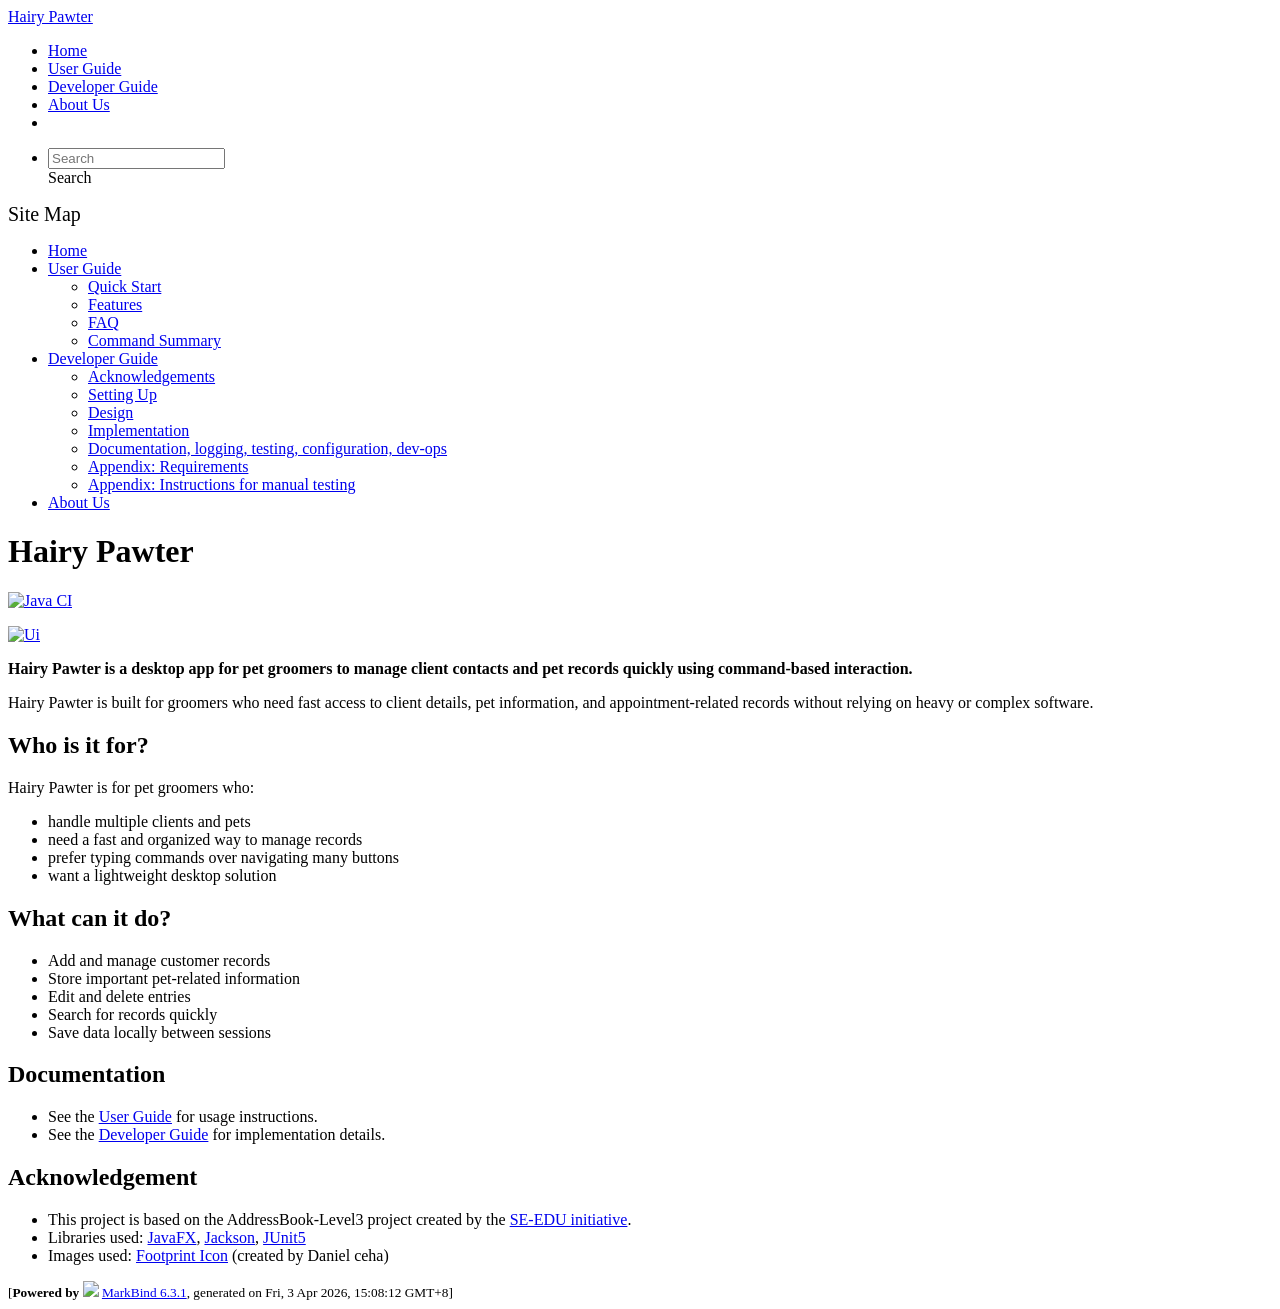
==== index.html @ f756e1d7 "deploy: 93008198bde4a54353e33d4e382e7ad4c925fa1c" ====
<!DOCTYPE html>
<html>
<head>
    <meta charset="utf-8">
    <meta http-equiv="X-UA-Compatible" content="IE=edge">
    <meta name="generator" content="MarkBind 6.3.1">
    <meta name="viewport" content="width=device-width, initial-scale=1"><title>Home - Hairy Pawter</title> <link rel="stylesheet" href="/tp/markbind/css/bootstrap.min.css"> <link rel="stylesheet" href="/tp/markbind/fontawesome/css/all.min.css"> <link rel="stylesheet" href="/tp/markbind/glyphicons/css/bootstrap-glyphicons.min.css"><link rel="stylesheet" href="/tp/markbind/css/codeblock-light.min.css"><link rel="stylesheet" href="/tp/markbind/css/markbind.min.css"><link rel="stylesheet" href="/tp/plugins/markbind-plugin-anchors/markbind-plugin-anchors.css"><link rel="stylesheet" href="/tp/plugins/markbind-plugin-tree/markbind-plugin-tree.css">
    
  <link rel="stylesheet" href="/tp/stylesheets/main.css">
<link rel="icon" href="/tp/images/SeEduLogo.png"></head>
<script>
  const baseUrl = '/tp'
</script>
<body  data-code-theme="light">
<div id="app"><!--[--><header sticky><div data-v-26aac3dc><nav class="navbar navbar-expand-md d-print-none navbar-dark bg-dark" data-v-26aac3dc><div class="container-fluid" data-v-26aac3dc><div class="navbar-left" data-v-26aac3dc><!--[--><a href="/tp/index.html" title="Home" class="navbar-brand">Hairy Pawter</a><!--]--></div><div class="navbar-default" data-v-26aac3dc><ul class="navbar-nav me-auto mt-2 mt-lg-0" data-v-26aac3dc><!--[--> <li><a href="/tp/index.html" class="nav-link">Home</a></li> <li><a href="/tp/UserGuide.html" class="nav-link">User Guide</a></li> <li><a href="/tp/DeveloperGuide.html" class="nav-link">Developer Guide</a></li> <li><a href="/tp/AboutUs.html" class="nav-link">About Us</a></li> <li><a href="https://github.com/se-edu/addressbook-level3" target="_blank" class="nav-link"><span><span aria-hidden="true" class="fab fa-github"></span></span></a></li> <!--]--></ul></div><ul class="navbar-nav navbar-right" data-v-26aac3dc><!--[--><li><form class="navbar-form"><div style="position:relative;" class="dropdown" data-v-00e26d0a><!--[--><input value="" data-bs-toggle="dropdown" type="text" class="form-control" placeholder="Search" autocomplete="off" data-v-00e26d0a><div class="form-control placeholder-div-hidden" data-v-00e26d0a>Search</div><!--]--><ul class="dropdown-menu search-dropdown-menu dropdown-menu-hidden dropdown-menu-end" data-v-00e26d0a><!--[--><!--]--></ul></div></form></li><!--]--></ul></div></nav><div style="display:none;" class="lower-navbar-container" data-v-26aac3dc><!--[--><!----><!----><!--]--></div></div></header> <div id="flex-body"><nav id="site-nav" data-v-6b1b63d2><!--[--><div class="site-nav-top"><div class="fw-bold mb-2" style="font-size:1.25rem;">Site Map</div></div> <div class="nav-component slim-scroll"><div class="site-nav-root"><!--[--><ul class="site-nav-list site-nav-list-root" data-v-6b1b63d2><!--[--><li><div class="site-nav-default-list-item site-nav-list-item-0" onclick="handleSiteNavClick(this)"><a href="/tp/index.html">Home</a></div></li> <li><div class="site-nav-default-list-item site-nav-list-item-0" onclick="handleSiteNavClick(this)"><a href="/tp/UserGuide.html">User Guide</a> <div class="site-nav-dropdown-btn-container"><i class="site-nav-dropdown-btn-icon site-nav-rotate-icon" onclick="handleSiteNavClick(this.parentNode.parentNode, false); event.stopPropagation();"><span class="glyphicon glyphicon-menu-down" aria-hidden="true"></span></i></div></div><ul class="site-nav-dropdown-container site-nav-dropdown-container-open site-nav-list"><li><div class="site-nav-default-list-item site-nav-list-item-1" onclick="handleSiteNavClick(this)"><a href="/tp/UserGuide.html#quick-start">Quick Start</a></div></li> <li><div class="site-nav-default-list-item site-nav-list-item-1" onclick="handleSiteNavClick(this)"><a href="/tp/UserGuide.html#features">Features</a></div></li> <li><div class="site-nav-default-list-item site-nav-list-item-1" onclick="handleSiteNavClick(this)"><a href="/tp/UserGuide.html#faq">FAQ</a></div></li> <li><div class="site-nav-default-list-item site-nav-list-item-1" onclick="handleSiteNavClick(this)"><a href="/tp/UserGuide.html#faq">Command Summary</a></div></li></ul></li> <li><div class="site-nav-default-list-item site-nav-list-item-0" onclick="handleSiteNavClick(this)"><a href="/tp/DeveloperGuide.html">Developer Guide</a> <div class="site-nav-dropdown-btn-container"><i class="site-nav-dropdown-btn-icon site-nav-rotate-icon" onclick="handleSiteNavClick(this.parentNode.parentNode, false); event.stopPropagation();"><span class="glyphicon glyphicon-menu-down" aria-hidden="true"></span></i></div></div><ul class="site-nav-dropdown-container site-nav-dropdown-container-open site-nav-list"><li><div class="site-nav-default-list-item site-nav-list-item-1" onclick="handleSiteNavClick(this)"><a href="/tp/DeveloperGuide.html#acknowledgements">Acknowledgements</a></div></li> <li><div class="site-nav-default-list-item site-nav-list-item-1" onclick="handleSiteNavClick(this)"><a href="/tp/DeveloperGuide.html#setting-up-getting-started">Setting Up</a></div></li> <li><div class="site-nav-default-list-item site-nav-list-item-1" onclick="handleSiteNavClick(this)"><a href="/tp/DeveloperGuide.html#design">Design</a></div></li> <li><div class="site-nav-default-list-item site-nav-list-item-1" onclick="handleSiteNavClick(this)"><a href="/tp/DeveloperGuide.html#implementation">Implementation</a></div></li> <li><div class="site-nav-default-list-item site-nav-list-item-1" onclick="handleSiteNavClick(this)"><a href="/tp/DeveloperGuide.html#documentation-logging-testing-configuration-dev-ops">Documentation, logging, testing, configuration, dev-ops</a></div></li> <li><div class="site-nav-default-list-item site-nav-list-item-1" onclick="handleSiteNavClick(this)"><a href="/tp/DeveloperGuide.html#appendix-requirements">Appendix: Requirements</a></div></li> <li><div class="site-nav-default-list-item site-nav-list-item-1" onclick="handleSiteNavClick(this)"><a href="/tp/DeveloperGuide.html#appendix-instructions-for-manual-testing">Appendix: Instructions for manual testing</a></div></li></ul></li> <li><div class="site-nav-default-list-item site-nav-list-item-0" onclick="handleSiteNavClick(this)"><a href="/tp/AboutUs.html">About Us</a></div></li><!--]--><!--v-if--></ul><!--]--></div></div><!--]--><!--v-if--></nav> <div id="content-wrapper"><h1 id="hairy-pawter">Hairy Pawter<a class="fa fa-anchor" href="#hairy-pawter" onclick="event.stopPropagation()"></a></h1> <p><a href="https://github.com/AY2526S2-CS2103T-F14-2/tp/actions/workflows/gradle.yml"><img src="https://github.com/AY2526S2-CS2103T-F14-2/tp/actions/workflows/gradle.yml/badge.svg" alt="Java CI" class="img-fluid"></a></p> <p><a href="/tp/images/Ui.png" target="_self"><img src="/tp/images/Ui.png" alt="Ui" class="img-fluid"></a></p> <p><strong>Hairy Pawter is a desktop app for pet groomers to manage client contacts and pet records quickly using command-based interaction.</strong></p> <p>Hairy Pawter is built for groomers who need fast access to client details, pet information, and appointment-related records without relying on heavy or complex software.</p> <h2 id="who-is-it-for">Who is it for?<a class="fa fa-anchor" href="#who-is-it-for" onclick="event.stopPropagation()"></a></h2> <p>Hairy Pawter is for pet groomers who:</p> <ul><li>handle multiple clients and pets</li> <li>need a fast and organized way to manage records</li> <li>prefer typing commands over navigating many buttons</li> <li>want a lightweight desktop solution</li></ul> <h2 id="what-can-it-do">What can it do?<a class="fa fa-anchor" href="#what-can-it-do" onclick="event.stopPropagation()"></a></h2> <ul><li>Add and manage customer records</li> <li>Store important pet-related information</li> <li>Edit and delete entries</li> <li>Search for records quickly</li> <li>Save data locally between sessions</li></ul> <h2 id="documentation">Documentation<a class="fa fa-anchor" href="#documentation" onclick="event.stopPropagation()"></a></h2> <ul><li>See the <a href="/tp/UserGuide.html">User Guide</a> for usage instructions.</li> <li>See the <a href="/tp/DeveloperGuide.html">Developer Guide</a> for implementation details.</li></ul> <h2 id="acknowledgement">Acknowledgement<a class="fa fa-anchor" href="#acknowledgement" onclick="event.stopPropagation()"></a></h2> <ul><li>This project is based on the AddressBook-Level3 project created by the <a href="https://se-education.org">SE-EDU initiative</a>.</li> <li>Libraries used: <a href="https://openjfx.io/">JavaFX</a>, <a href="https://github.com/FasterXML/jackson">Jackson</a>, <a href="https://github.com/junit-team/junit5">JUnit5</a></li> <li>Images used: <a href="https://www.flaticon.com/free-icons/footprint%22">Footprint Icon</a> (created by Daniel ceha)</li></ul></div> <nav id="page-nav" data-v-6b1b63d2><!--[--><div class="nav-component slim-scroll"></div><!--]--><!--v-if--></nav> <div class="scroll-top-button fa-lg d-print-none" style="display:none;bottom:2%;right:2%;position:fixed;" aria-hidden="true"><!--[--><i class="fas fa-arrow-circle-up"></i><!--]--></div></div> <footer><div class="text-center"><small>[<span><strong>Powered by</strong></span> <img src="https://markbind.org/favicon.ico" width="30"> <a href="https://markbind.org/">MarkBind 6.3.1</a>, generated on Fri, 3 Apr 2026, 15:08:12 GMT+8]</small></div></footer><!--]--></div>
</body><script src="/tp/markbind/js/bootstrap-utility.min.js"></script>
<script src="/tp/markbind/js/polyfill.min.js"></script>
<script src="/tp/markbind/js/vue.global.prod.min.js"></script>
<script src="/tp/markbind/js/markbind.min.js"></script>
<script src="index.page-vue-render.js"></script>
<script>
  MarkBind.setupWithSearch()
</script>
</html>
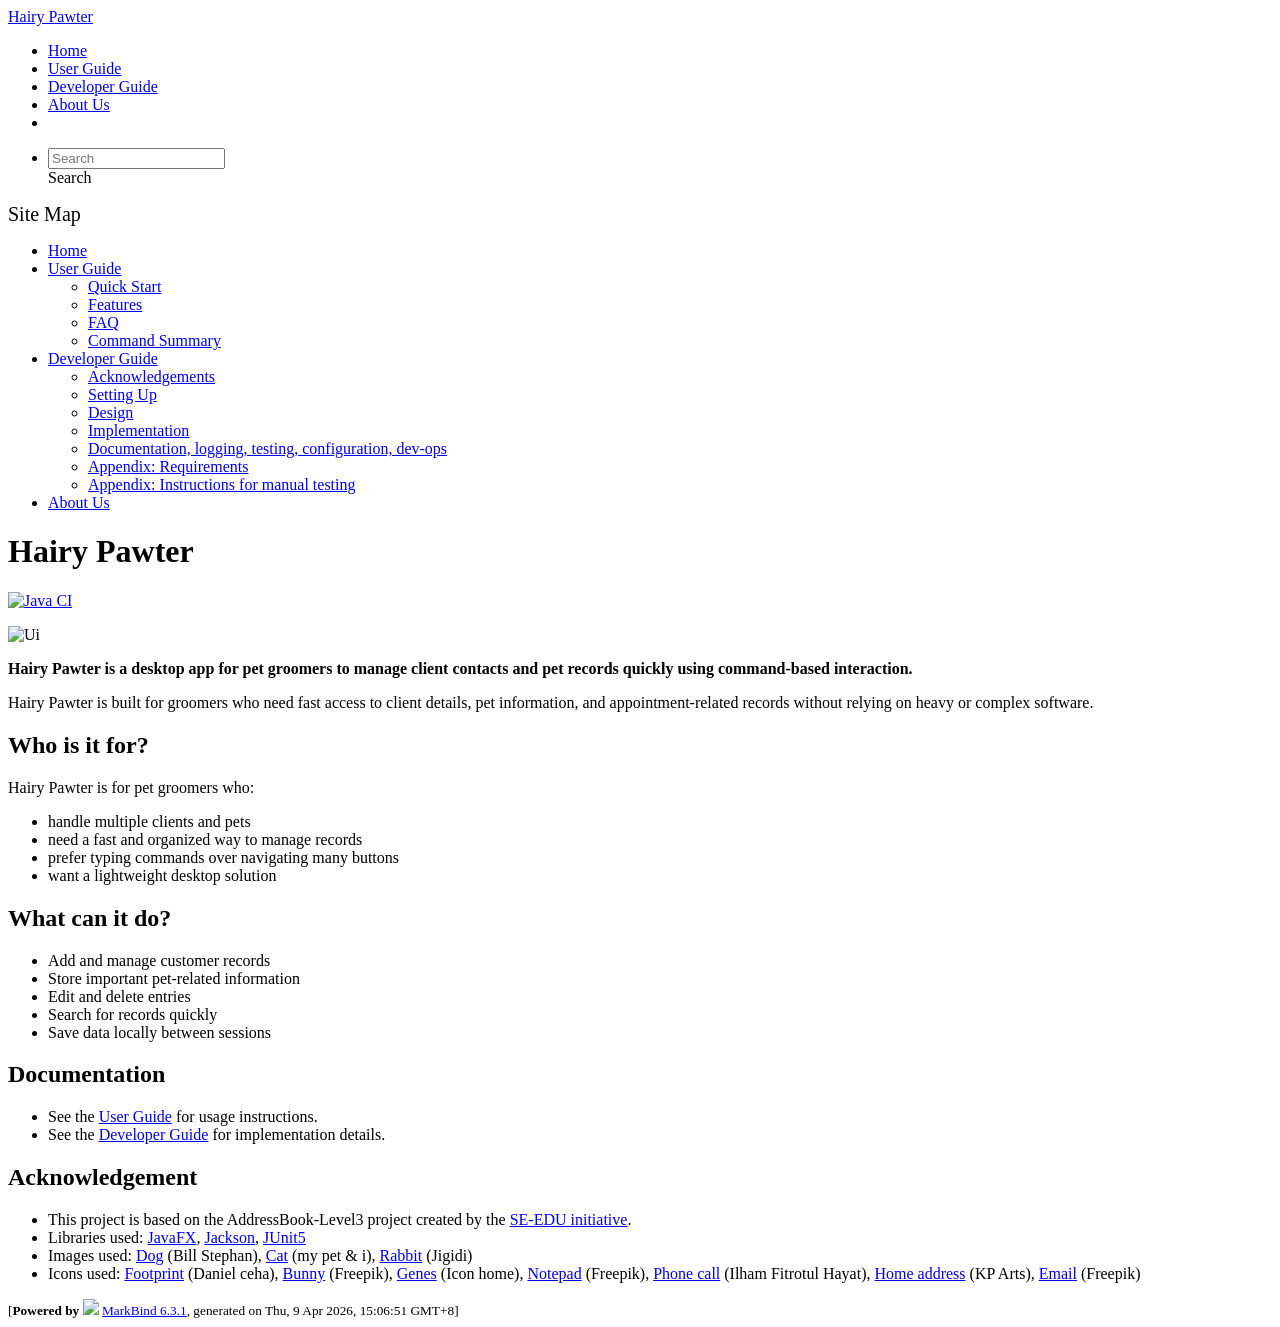
==== commit 310fe1e0: "deploy: 4fd9d28fc62c3b94197dfb54ef590be92ce3063b" ====
--- a/index.html
+++ b/index.html
@@ -12,7 +12,7 @@
   const baseUrl = '/tp'
 </script>
 <body  data-code-theme="light">
-<div id="app"><!--[--><header sticky><div data-v-26aac3dc><nav class="navbar navbar-expand-md d-print-none navbar-dark bg-dark" data-v-26aac3dc><div class="container-fluid" data-v-26aac3dc><div class="navbar-left" data-v-26aac3dc><!--[--><a href="/tp/index.html" title="Home" class="navbar-brand">Hairy Pawter</a><!--]--></div><div class="navbar-default" data-v-26aac3dc><ul class="navbar-nav me-auto mt-2 mt-lg-0" data-v-26aac3dc><!--[--> <li><a href="/tp/index.html" class="nav-link">Home</a></li> <li><a href="/tp/UserGuide.html" class="nav-link">User Guide</a></li> <li><a href="/tp/DeveloperGuide.html" class="nav-link">Developer Guide</a></li> <li><a href="/tp/AboutUs.html" class="nav-link">About Us</a></li> <li><a href="https://github.com/se-edu/addressbook-level3" target="_blank" class="nav-link"><span><span aria-hidden="true" class="fab fa-github"></span></span></a></li> <!--]--></ul></div><ul class="navbar-nav navbar-right" data-v-26aac3dc><!--[--><li><form class="navbar-form"><div style="position:relative;" class="dropdown" data-v-00e26d0a><!--[--><input value="" data-bs-toggle="dropdown" type="text" class="form-control" placeholder="Search" autocomplete="off" data-v-00e26d0a><div class="form-control placeholder-div-hidden" data-v-00e26d0a>Search</div><!--]--><ul class="dropdown-menu search-dropdown-menu dropdown-menu-hidden dropdown-menu-end" data-v-00e26d0a><!--[--><!--]--></ul></div></form></li><!--]--></ul></div></nav><div style="display:none;" class="lower-navbar-container" data-v-26aac3dc><!--[--><!----><!----><!--]--></div></div></header> <div id="flex-body"><nav id="site-nav" data-v-6b1b63d2><!--[--><div class="site-nav-top"><div class="fw-bold mb-2" style="font-size:1.25rem;">Site Map</div></div> <div class="nav-component slim-scroll"><div class="site-nav-root"><!--[--><ul class="site-nav-list site-nav-list-root" data-v-6b1b63d2><!--[--><li><div class="site-nav-default-list-item site-nav-list-item-0" onclick="handleSiteNavClick(this)"><a href="/tp/index.html">Home</a></div></li> <li><div class="site-nav-default-list-item site-nav-list-item-0" onclick="handleSiteNavClick(this)"><a href="/tp/UserGuide.html">User Guide</a> <div class="site-nav-dropdown-btn-container"><i class="site-nav-dropdown-btn-icon site-nav-rotate-icon" onclick="handleSiteNavClick(this.parentNode.parentNode, false); event.stopPropagation();"><span class="glyphicon glyphicon-menu-down" aria-hidden="true"></span></i></div></div><ul class="site-nav-dropdown-container site-nav-dropdown-container-open site-nav-list"><li><div class="site-nav-default-list-item site-nav-list-item-1" onclick="handleSiteNavClick(this)"><a href="/tp/UserGuide.html#quick-start">Quick Start</a></div></li> <li><div class="site-nav-default-list-item site-nav-list-item-1" onclick="handleSiteNavClick(this)"><a href="/tp/UserGuide.html#features">Features</a></div></li> <li><div class="site-nav-default-list-item site-nav-list-item-1" onclick="handleSiteNavClick(this)"><a href="/tp/UserGuide.html#faq">FAQ</a></div></li> <li><div class="site-nav-default-list-item site-nav-list-item-1" onclick="handleSiteNavClick(this)"><a href="/tp/UserGuide.html#faq">Command Summary</a></div></li></ul></li> <li><div class="site-nav-default-list-item site-nav-list-item-0" onclick="handleSiteNavClick(this)"><a href="/tp/DeveloperGuide.html">Developer Guide</a> <div class="site-nav-dropdown-btn-container"><i class="site-nav-dropdown-btn-icon site-nav-rotate-icon" onclick="handleSiteNavClick(this.parentNode.parentNode, false); event.stopPropagation();"><span class="glyphicon glyphicon-menu-down" aria-hidden="true"></span></i></div></div><ul class="site-nav-dropdown-container site-nav-dropdown-container-open site-nav-list"><li><div class="site-nav-default-list-item site-nav-list-item-1" onclick="handleSiteNavClick(this)"><a href="/tp/DeveloperGuide.html#acknowledgements">Acknowledgements</a></div></li> <li><div class="site-nav-default-list-item site-nav-list-item-1" onclick="handleSiteNavClick(this)"><a href="/tp/DeveloperGuide.html#setting-up-getting-started">Setting Up</a></div></li> <li><div class="site-nav-default-list-item site-nav-list-item-1" onclick="handleSiteNavClick(this)"><a href="/tp/DeveloperGuide.html#design">Design</a></div></li> <li><div class="site-nav-default-list-item site-nav-list-item-1" onclick="handleSiteNavClick(this)"><a href="/tp/DeveloperGuide.html#implementation">Implementation</a></div></li> <li><div class="site-nav-default-list-item site-nav-list-item-1" onclick="handleSiteNavClick(this)"><a href="/tp/DeveloperGuide.html#documentation-logging-testing-configuration-dev-ops">Documentation, logging, testing, configuration, dev-ops</a></div></li> <li><div class="site-nav-default-list-item site-nav-list-item-1" onclick="handleSiteNavClick(this)"><a href="/tp/DeveloperGuide.html#appendix-requirements">Appendix: Requirements</a></div></li> <li><div class="site-nav-default-list-item site-nav-list-item-1" onclick="handleSiteNavClick(this)"><a href="/tp/DeveloperGuide.html#appendix-instructions-for-manual-testing">Appendix: Instructions for manual testing</a></div></li></ul></li> <li><div class="site-nav-default-list-item site-nav-list-item-0" onclick="handleSiteNavClick(this)"><a href="/tp/AboutUs.html">About Us</a></div></li><!--]--><!--v-if--></ul><!--]--></div></div><!--]--><!--v-if--></nav> <div id="content-wrapper"><h1 id="hairy-pawter">Hairy Pawter<a class="fa fa-anchor" href="#hairy-pawter" onclick="event.stopPropagation()"></a></h1> <p><a href="https://github.com/AY2526S2-CS2103T-F14-2/tp/actions/workflows/gradle.yml"><img src="https://github.com/AY2526S2-CS2103T-F14-2/tp/actions/workflows/gradle.yml/badge.svg" alt="Java CI" class="img-fluid"></a></p> <p><a href="/tp/images/Ui.png" target="_self"><img src="/tp/images/Ui.png" alt="Ui" class="img-fluid"></a></p> <p><strong>Hairy Pawter is a desktop app for pet groomers to manage client contacts and pet records quickly using command-based interaction.</strong></p> <p>Hairy Pawter is built for groomers who need fast access to client details, pet information, and appointment-related records without relying on heavy or complex software.</p> <h2 id="who-is-it-for">Who is it for?<a class="fa fa-anchor" href="#who-is-it-for" onclick="event.stopPropagation()"></a></h2> <p>Hairy Pawter is for pet groomers who:</p> <ul><li>handle multiple clients and pets</li> <li>need a fast and organized way to manage records</li> <li>prefer typing commands over navigating many buttons</li> <li>want a lightweight desktop solution</li></ul> <h2 id="what-can-it-do">What can it do?<a class="fa fa-anchor" href="#what-can-it-do" onclick="event.stopPropagation()"></a></h2> <ul><li>Add and manage customer records</li> <li>Store important pet-related information</li> <li>Edit and delete entries</li> <li>Search for records quickly</li> <li>Save data locally between sessions</li></ul> <h2 id="documentation">Documentation<a class="fa fa-anchor" href="#documentation" onclick="event.stopPropagation()"></a></h2> <ul><li>See the <a href="/tp/UserGuide.html">User Guide</a> for usage instructions.</li> <li>See the <a href="/tp/DeveloperGuide.html">Developer Guide</a> for implementation details.</li></ul> <h2 id="acknowledgement">Acknowledgement<a class="fa fa-anchor" href="#acknowledgement" onclick="event.stopPropagation()"></a></h2> <ul><li>This project is based on the AddressBook-Level3 project created by the <a href="https://se-education.org">SE-EDU initiative</a>.</li> <li>Libraries used: <a href="https://openjfx.io/">JavaFX</a>, <a href="https://github.com/FasterXML/jackson">Jackson</a>, <a href="https://github.com/junit-team/junit5">JUnit5</a></li> <li>Images used: <a href="https://www.flaticon.com/free-icons/footprint%22">Footprint Icon</a> (created by Daniel ceha)</li></ul></div> <nav id="page-nav" data-v-6b1b63d2><!--[--><div class="nav-component slim-scroll"></div><!--]--><!--v-if--></nav> <div class="scroll-top-button fa-lg d-print-none" style="display:none;bottom:2%;right:2%;position:fixed;" aria-hidden="true"><!--[--><i class="fas fa-arrow-circle-up"></i><!--]--></div></div> <footer><div class="text-center"><small>[<span><strong>Powered by</strong></span> <img src="https://markbind.org/favicon.ico" width="30"> <a href="https://markbind.org/">MarkBind 6.3.1</a>, generated on Fri, 3 Apr 2026, 15:08:12 GMT+8]</small></div></footer><!--]--></div>
+<div id="app"><!--[--><header sticky><div data-v-26aac3dc><nav class="navbar navbar-expand-md d-print-none navbar-light bg-light" data-v-26aac3dc><div class="container-fluid" data-v-26aac3dc><div class="navbar-left" data-v-26aac3dc><!--[--><a href="/tp/index.html" title="Home" class="navbar-brand">Hairy Pawter</a><!--]--></div><div class="navbar-default" data-v-26aac3dc><ul class="navbar-nav me-auto mt-2 mt-lg-0" data-v-26aac3dc><!--[--> <li><a href="/tp/index.html" class="nav-link">Home</a></li> <li><a href="/tp/UserGuide.html" class="nav-link">User Guide</a></li> <li><a href="/tp/DeveloperGuide.html" class="nav-link">Developer Guide</a></li> <li><a href="/tp/AboutUs.html" class="nav-link">About Us</a></li> <li><a href="https://github.com/se-edu/addressbook-level3" target="_blank" class="nav-link"><span><span aria-hidden="true" class="fab fa-github"></span></span></a></li> <!--]--></ul></div><ul class="navbar-nav navbar-right" data-v-26aac3dc><!--[--><li><form class="navbar-form"><div style="position:relative;" class="dropdown" data-v-00e26d0a><!--[--><input value="" data-bs-toggle="dropdown" type="text" class="form-control" placeholder="Search" autocomplete="off" data-v-00e26d0a><div class="form-control placeholder-div-hidden" data-v-00e26d0a>Search</div><!--]--><ul class="dropdown-menu search-dropdown-menu dropdown-menu-hidden dropdown-menu-end" data-v-00e26d0a><!--[--><!--]--></ul></div></form></li><!--]--></ul></div></nav><div style="display:none;" class="lower-navbar-container" data-v-26aac3dc><!--[--><!----><!----><!--]--></div></div></header> <div id="flex-body"><nav id="site-nav" data-v-6b1b63d2><!--[--><div class="site-nav-top"><div class="fw-bold mb-2" style="font-size:1.25rem;">Site Map</div></div> <div class="nav-component slim-scroll"><div class="site-nav-root"><!--[--><ul class="site-nav-list site-nav-list-root" data-v-6b1b63d2><!--[--><li><div class="site-nav-default-list-item site-nav-list-item-0" onclick="handleSiteNavClick(this)"><a href="/tp/index.html">Home</a></div></li> <li><div class="site-nav-default-list-item site-nav-list-item-0" onclick="handleSiteNavClick(this)"><a href="/tp/UserGuide.html">User Guide</a> <div class="site-nav-dropdown-btn-container"><i class="site-nav-dropdown-btn-icon site-nav-rotate-icon" onclick="handleSiteNavClick(this.parentNode.parentNode, false); event.stopPropagation();"><span class="glyphicon glyphicon-menu-down" aria-hidden="true"></span></i></div></div><ul class="site-nav-dropdown-container site-nav-dropdown-container-open site-nav-list"><li><div class="site-nav-default-list-item site-nav-list-item-1" onclick="handleSiteNavClick(this)"><a href="/tp/UserGuide.html#quick-start">Quick Start</a></div></li> <li><div class="site-nav-default-list-item site-nav-list-item-1" onclick="handleSiteNavClick(this)"><a href="/tp/UserGuide.html#features">Features</a></div></li> <li><div class="site-nav-default-list-item site-nav-list-item-1" onclick="handleSiteNavClick(this)"><a href="/tp/UserGuide.html#faq">FAQ</a></div></li> <li><div class="site-nav-default-list-item site-nav-list-item-1" onclick="handleSiteNavClick(this)"><a href="/tp/UserGuide.html#faq">Command Summary</a></div></li></ul></li> <li><div class="site-nav-default-list-item site-nav-list-item-0" onclick="handleSiteNavClick(this)"><a href="/tp/DeveloperGuide.html">Developer Guide</a> <div class="site-nav-dropdown-btn-container"><i class="site-nav-dropdown-btn-icon site-nav-rotate-icon" onclick="handleSiteNavClick(this.parentNode.parentNode, false); event.stopPropagation();"><span class="glyphicon glyphicon-menu-down" aria-hidden="true"></span></i></div></div><ul class="site-nav-dropdown-container site-nav-dropdown-container-open site-nav-list"><li><div class="site-nav-default-list-item site-nav-list-item-1" onclick="handleSiteNavClick(this)"><a href="/tp/DeveloperGuide.html#acknowledgements">Acknowledgements</a></div></li> <li><div class="site-nav-default-list-item site-nav-list-item-1" onclick="handleSiteNavClick(this)"><a href="/tp/DeveloperGuide.html#setting-up-getting-started">Setting Up</a></div></li> <li><div class="site-nav-default-list-item site-nav-list-item-1" onclick="handleSiteNavClick(this)"><a href="/tp/DeveloperGuide.html#design">Design</a></div></li> <li><div class="site-nav-default-list-item site-nav-list-item-1" onclick="handleSiteNavClick(this)"><a href="/tp/DeveloperGuide.html#implementation">Implementation</a></div></li> <li><div class="site-nav-default-list-item site-nav-list-item-1" onclick="handleSiteNavClick(this)"><a href="/tp/DeveloperGuide.html#documentation-logging-testing-configuration-dev-ops">Documentation, logging, testing, configuration, dev-ops</a></div></li> <li><div class="site-nav-default-list-item site-nav-list-item-1" onclick="handleSiteNavClick(this)"><a href="/tp/DeveloperGuide.html#appendix-requirements">Appendix: Requirements</a></div></li> <li><div class="site-nav-default-list-item site-nav-list-item-1" onclick="handleSiteNavClick(this)"><a href="/tp/DeveloperGuide.html#appendix-instructions-for-manual-testing">Appendix: Instructions for manual testing</a></div></li></ul></li> <li><div class="site-nav-default-list-item site-nav-list-item-0" onclick="handleSiteNavClick(this)"><a href="/tp/AboutUs.html">About Us</a></div></li><!--]--><!--v-if--></ul><!--]--></div></div><!--]--><!--v-if--></nav> <div id="content-wrapper"><h1 id="hairy-pawter">Hairy Pawter<a class="fa fa-anchor" href="#hairy-pawter" onclick="event.stopPropagation()"></a></h1> <p><a href="https://github.com/AY2526S2-CS2103T-F14-2/tp/actions/workflows/gradle.yml"><img src="https://github.com/AY2526S2-CS2103T-F14-2/tp/actions/workflows/gradle.yml/badge.svg" alt="Java CI" class="img-fluid"></a></p> <img src="/tp/images/Ui.png" class="app-screenshot" alt="Ui"> <p><strong>Hairy Pawter is a desktop app for pet groomers to manage client contacts and pet records quickly using command-based interaction.</strong></p> <p>Hairy Pawter is built for groomers who need fast access to client details, pet information, and appointment-related records without relying on heavy or complex software.</p> <h2 id="who-is-it-for">Who is it for?<a class="fa fa-anchor" href="#who-is-it-for" onclick="event.stopPropagation()"></a></h2> <p>Hairy Pawter is for pet groomers who:</p> <ul><li>handle multiple clients and pets</li> <li>need a fast and organized way to manage records</li> <li>prefer typing commands over navigating many buttons</li> <li>want a lightweight desktop solution</li></ul> <h2 id="what-can-it-do">What can it do?<a class="fa fa-anchor" href="#what-can-it-do" onclick="event.stopPropagation()"></a></h2> <ul><li>Add and manage customer records</li> <li>Store important pet-related information</li> <li>Edit and delete entries</li> <li>Search for records quickly</li> <li>Save data locally between sessions</li></ul> <h2 id="documentation">Documentation<a class="fa fa-anchor" href="#documentation" onclick="event.stopPropagation()"></a></h2> <ul><li>See the <a href="/tp/UserGuide.html">User Guide</a> for usage instructions.</li> <li>See the <a href="/tp/DeveloperGuide.html">Developer Guide</a> for implementation details.</li></ul> <h2 id="acknowledgement">Acknowledgement<a class="fa fa-anchor" href="#acknowledgement" onclick="event.stopPropagation()"></a></h2> <ul><li>This project is based on the AddressBook-Level3 project created by the <a href="https://se-education.org">SE-EDU initiative</a>.</li> <li>Libraries used: <a href="https://openjfx.io/">JavaFX</a>, <a href="https://github.com/FasterXML/jackson">Jackson</a>, <a href="https://github.com/junit-team/junit5">JUnit5</a></li> <li>Images used: <a href="https://unsplash.com/photos/golden-retriever-puppy-on-focus-photo-9LkqymZFLrE">Dog</a> (Bill Stephan), <a href="https://mypetandi.elanco.com/au/new-owners/so-you-re-thinking-about-getting-siamese-cat">Cat</a> (my pet &amp; i), <a href="https://www.jigidi.com/jigsaw-puzzle/86yg3txk/english-angora-rabbit/">Rabbit</a> (Jigidi)</li> <li>Icons used: <a href="https://www.flaticon.com/free-icons/footprint">Footprint</a> (Daniel ceha), <a href="https://www.flaticon.com/free-icons/bunny">Bunny</a> (Freepik), <a href="https://www.flaticon.com/free-icons/genes">Genes</a> (Icon home), <a href="https://www.flaticon.com/free-icons/notepad">Notepad</a> (Freepik), <a href="https://www.flaticon.com/free-icons/phone-call">Phone call</a> (Ilham Fitrotul Hayat), <a href="https://www.flaticon.com/free-icons/home-address">Home address</a> (KP Arts), <a href="https://www.flaticon.com/free-icons/email">Email</a> (Freepik)</li></ul></div> <nav id="page-nav" data-v-6b1b63d2><!--[--><div class="nav-component slim-scroll"></div><!--]--><!--v-if--></nav> <div class="scroll-top-button fa-lg d-print-none" style="display:none;bottom:2%;right:2%;position:fixed;" aria-hidden="true"><!--[--><i class="fas fa-arrow-circle-up"></i><!--]--></div></div> <footer><div class="text-center"><small>[<span><strong>Powered by</strong></span> <img src="https://markbind.org/favicon.ico" width="30"> <a href="https://markbind.org/">MarkBind 6.3.1</a>, generated on Thu, 9 Apr 2026, 15:06:51 GMT+8]</small></div></footer><!--]--></div>
 </body><script src="/tp/markbind/js/bootstrap-utility.min.js"></script>
 <script src="/tp/markbind/js/polyfill.min.js"></script>
 <script src="/tp/markbind/js/vue.global.prod.min.js"></script>
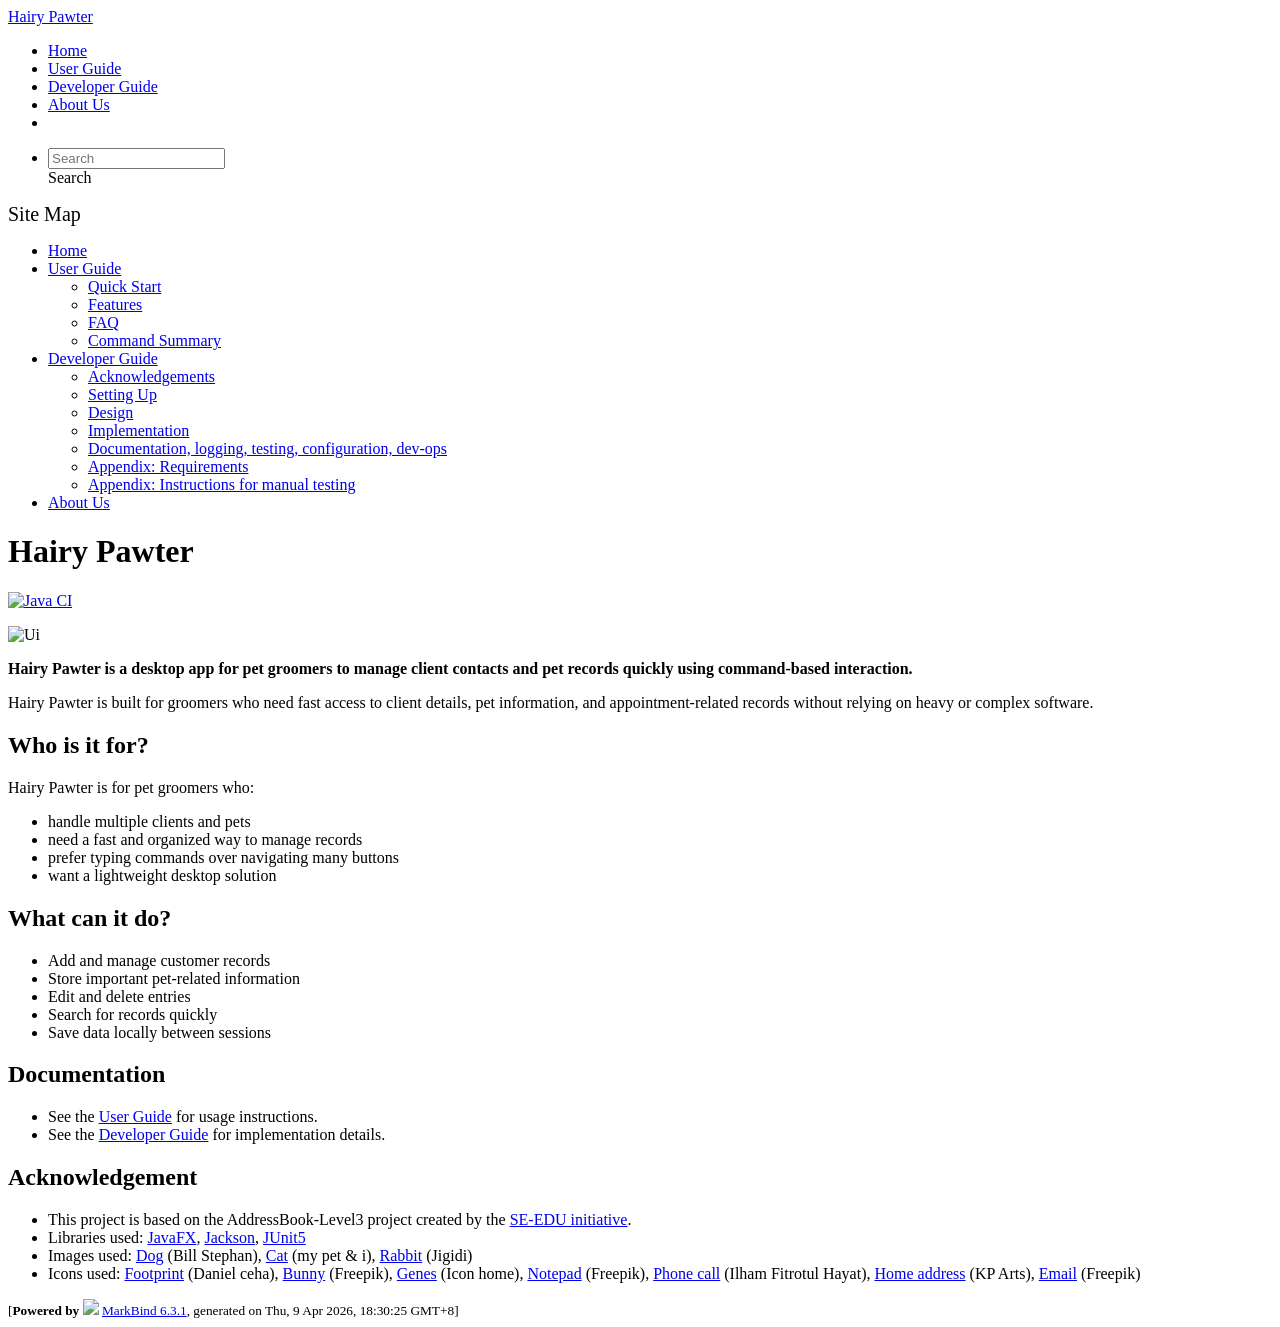
==== commit a0cc3523: "deploy: 8669433cefaf467b4256204053d45b71c0c40c8c" ====
--- a/index.html
+++ b/index.html
@@ -12,7 +12,7 @@
   const baseUrl = '/tp'
 </script>
 <body  data-code-theme="light">
-<div id="app"><!--[--><header sticky><div data-v-26aac3dc><nav class="navbar navbar-expand-md d-print-none navbar-light bg-light" data-v-26aac3dc><div class="container-fluid" data-v-26aac3dc><div class="navbar-left" data-v-26aac3dc><!--[--><a href="/tp/index.html" title="Home" class="navbar-brand">Hairy Pawter</a><!--]--></div><div class="navbar-default" data-v-26aac3dc><ul class="navbar-nav me-auto mt-2 mt-lg-0" data-v-26aac3dc><!--[--> <li><a href="/tp/index.html" class="nav-link">Home</a></li> <li><a href="/tp/UserGuide.html" class="nav-link">User Guide</a></li> <li><a href="/tp/DeveloperGuide.html" class="nav-link">Developer Guide</a></li> <li><a href="/tp/AboutUs.html" class="nav-link">About Us</a></li> <li><a href="https://github.com/se-edu/addressbook-level3" target="_blank" class="nav-link"><span><span aria-hidden="true" class="fab fa-github"></span></span></a></li> <!--]--></ul></div><ul class="navbar-nav navbar-right" data-v-26aac3dc><!--[--><li><form class="navbar-form"><div style="position:relative;" class="dropdown" data-v-00e26d0a><!--[--><input value="" data-bs-toggle="dropdown" type="text" class="form-control" placeholder="Search" autocomplete="off" data-v-00e26d0a><div class="form-control placeholder-div-hidden" data-v-00e26d0a>Search</div><!--]--><ul class="dropdown-menu search-dropdown-menu dropdown-menu-hidden dropdown-menu-end" data-v-00e26d0a><!--[--><!--]--></ul></div></form></li><!--]--></ul></div></nav><div style="display:none;" class="lower-navbar-container" data-v-26aac3dc><!--[--><!----><!----><!--]--></div></div></header> <div id="flex-body"><nav id="site-nav" data-v-6b1b63d2><!--[--><div class="site-nav-top"><div class="fw-bold mb-2" style="font-size:1.25rem;">Site Map</div></div> <div class="nav-component slim-scroll"><div class="site-nav-root"><!--[--><ul class="site-nav-list site-nav-list-root" data-v-6b1b63d2><!--[--><li><div class="site-nav-default-list-item site-nav-list-item-0" onclick="handleSiteNavClick(this)"><a href="/tp/index.html">Home</a></div></li> <li><div class="site-nav-default-list-item site-nav-list-item-0" onclick="handleSiteNavClick(this)"><a href="/tp/UserGuide.html">User Guide</a> <div class="site-nav-dropdown-btn-container"><i class="site-nav-dropdown-btn-icon site-nav-rotate-icon" onclick="handleSiteNavClick(this.parentNode.parentNode, false); event.stopPropagation();"><span class="glyphicon glyphicon-menu-down" aria-hidden="true"></span></i></div></div><ul class="site-nav-dropdown-container site-nav-dropdown-container-open site-nav-list"><li><div class="site-nav-default-list-item site-nav-list-item-1" onclick="handleSiteNavClick(this)"><a href="/tp/UserGuide.html#quick-start">Quick Start</a></div></li> <li><div class="site-nav-default-list-item site-nav-list-item-1" onclick="handleSiteNavClick(this)"><a href="/tp/UserGuide.html#features">Features</a></div></li> <li><div class="site-nav-default-list-item site-nav-list-item-1" onclick="handleSiteNavClick(this)"><a href="/tp/UserGuide.html#faq">FAQ</a></div></li> <li><div class="site-nav-default-list-item site-nav-list-item-1" onclick="handleSiteNavClick(this)"><a href="/tp/UserGuide.html#faq">Command Summary</a></div></li></ul></li> <li><div class="site-nav-default-list-item site-nav-list-item-0" onclick="handleSiteNavClick(this)"><a href="/tp/DeveloperGuide.html">Developer Guide</a> <div class="site-nav-dropdown-btn-container"><i class="site-nav-dropdown-btn-icon site-nav-rotate-icon" onclick="handleSiteNavClick(this.parentNode.parentNode, false); event.stopPropagation();"><span class="glyphicon glyphicon-menu-down" aria-hidden="true"></span></i></div></div><ul class="site-nav-dropdown-container site-nav-dropdown-container-open site-nav-list"><li><div class="site-nav-default-list-item site-nav-list-item-1" onclick="handleSiteNavClick(this)"><a href="/tp/DeveloperGuide.html#acknowledgements">Acknowledgements</a></div></li> <li><div class="site-nav-default-list-item site-nav-list-item-1" onclick="handleSiteNavClick(this)"><a href="/tp/DeveloperGuide.html#setting-up-getting-started">Setting Up</a></div></li> <li><div class="site-nav-default-list-item site-nav-list-item-1" onclick="handleSiteNavClick(this)"><a href="/tp/DeveloperGuide.html#design">Design</a></div></li> <li><div class="site-nav-default-list-item site-nav-list-item-1" onclick="handleSiteNavClick(this)"><a href="/tp/DeveloperGuide.html#implementation">Implementation</a></div></li> <li><div class="site-nav-default-list-item site-nav-list-item-1" onclick="handleSiteNavClick(this)"><a href="/tp/DeveloperGuide.html#documentation-logging-testing-configuration-dev-ops">Documentation, logging, testing, configuration, dev-ops</a></div></li> <li><div class="site-nav-default-list-item site-nav-list-item-1" onclick="handleSiteNavClick(this)"><a href="/tp/DeveloperGuide.html#appendix-requirements">Appendix: Requirements</a></div></li> <li><div class="site-nav-default-list-item site-nav-list-item-1" onclick="handleSiteNavClick(this)"><a href="/tp/DeveloperGuide.html#appendix-instructions-for-manual-testing">Appendix: Instructions for manual testing</a></div></li></ul></li> <li><div class="site-nav-default-list-item site-nav-list-item-0" onclick="handleSiteNavClick(this)"><a href="/tp/AboutUs.html">About Us</a></div></li><!--]--><!--v-if--></ul><!--]--></div></div><!--]--><!--v-if--></nav> <div id="content-wrapper"><h1 id="hairy-pawter">Hairy Pawter<a class="fa fa-anchor" href="#hairy-pawter" onclick="event.stopPropagation()"></a></h1> <p><a href="https://github.com/AY2526S2-CS2103T-F14-2/tp/actions/workflows/gradle.yml"><img src="https://github.com/AY2526S2-CS2103T-F14-2/tp/actions/workflows/gradle.yml/badge.svg" alt="Java CI" class="img-fluid"></a></p> <img src="/tp/images/Ui.png" class="app-screenshot" alt="Ui"> <p><strong>Hairy Pawter is a desktop app for pet groomers to manage client contacts and pet records quickly using command-based interaction.</strong></p> <p>Hairy Pawter is built for groomers who need fast access to client details, pet information, and appointment-related records without relying on heavy or complex software.</p> <h2 id="who-is-it-for">Who is it for?<a class="fa fa-anchor" href="#who-is-it-for" onclick="event.stopPropagation()"></a></h2> <p>Hairy Pawter is for pet groomers who:</p> <ul><li>handle multiple clients and pets</li> <li>need a fast and organized way to manage records</li> <li>prefer typing commands over navigating many buttons</li> <li>want a lightweight desktop solution</li></ul> <h2 id="what-can-it-do">What can it do?<a class="fa fa-anchor" href="#what-can-it-do" onclick="event.stopPropagation()"></a></h2> <ul><li>Add and manage customer records</li> <li>Store important pet-related information</li> <li>Edit and delete entries</li> <li>Search for records quickly</li> <li>Save data locally between sessions</li></ul> <h2 id="documentation">Documentation<a class="fa fa-anchor" href="#documentation" onclick="event.stopPropagation()"></a></h2> <ul><li>See the <a href="/tp/UserGuide.html">User Guide</a> for usage instructions.</li> <li>See the <a href="/tp/DeveloperGuide.html">Developer Guide</a> for implementation details.</li></ul> <h2 id="acknowledgement">Acknowledgement<a class="fa fa-anchor" href="#acknowledgement" onclick="event.stopPropagation()"></a></h2> <ul><li>This project is based on the AddressBook-Level3 project created by the <a href="https://se-education.org">SE-EDU initiative</a>.</li> <li>Libraries used: <a href="https://openjfx.io/">JavaFX</a>, <a href="https://github.com/FasterXML/jackson">Jackson</a>, <a href="https://github.com/junit-team/junit5">JUnit5</a></li> <li>Images used: <a href="https://unsplash.com/photos/golden-retriever-puppy-on-focus-photo-9LkqymZFLrE">Dog</a> (Bill Stephan), <a href="https://mypetandi.elanco.com/au/new-owners/so-you-re-thinking-about-getting-siamese-cat">Cat</a> (my pet &amp; i), <a href="https://www.jigidi.com/jigsaw-puzzle/86yg3txk/english-angora-rabbit/">Rabbit</a> (Jigidi)</li> <li>Icons used: <a href="https://www.flaticon.com/free-icons/footprint">Footprint</a> (Daniel ceha), <a href="https://www.flaticon.com/free-icons/bunny">Bunny</a> (Freepik), <a href="https://www.flaticon.com/free-icons/genes">Genes</a> (Icon home), <a href="https://www.flaticon.com/free-icons/notepad">Notepad</a> (Freepik), <a href="https://www.flaticon.com/free-icons/phone-call">Phone call</a> (Ilham Fitrotul Hayat), <a href="https://www.flaticon.com/free-icons/home-address">Home address</a> (KP Arts), <a href="https://www.flaticon.com/free-icons/email">Email</a> (Freepik)</li></ul></div> <nav id="page-nav" data-v-6b1b63d2><!--[--><div class="nav-component slim-scroll"></div><!--]--><!--v-if--></nav> <div class="scroll-top-button fa-lg d-print-none" style="display:none;bottom:2%;right:2%;position:fixed;" aria-hidden="true"><!--[--><i class="fas fa-arrow-circle-up"></i><!--]--></div></div> <footer><div class="text-center"><small>[<span><strong>Powered by</strong></span> <img src="https://markbind.org/favicon.ico" width="30"> <a href="https://markbind.org/">MarkBind 6.3.1</a>, generated on Thu, 9 Apr 2026, 15:06:51 GMT+8]</small></div></footer><!--]--></div>
+<div id="app"><!--[--><header sticky><div data-v-26aac3dc><nav class="navbar navbar-expand-md d-print-none navbar-light bg-light" data-v-26aac3dc><div class="container-fluid" data-v-26aac3dc><div class="navbar-left" data-v-26aac3dc><!--[--><a href="/tp/index.html" title="Home" class="navbar-brand">Hairy Pawter</a><!--]--></div><div class="navbar-default" data-v-26aac3dc><ul class="navbar-nav me-auto mt-2 mt-lg-0" data-v-26aac3dc><!--[--> <li><a href="/tp/index.html" class="nav-link">Home</a></li> <li><a href="/tp/UserGuide.html" class="nav-link">User Guide</a></li> <li><a href="/tp/DeveloperGuide.html" class="nav-link">Developer Guide</a></li> <li><a href="/tp/AboutUs.html" class="nav-link">About Us</a></li> <li><a href="https://github.com/se-edu/addressbook-level3" target="_blank" class="nav-link"><span><span aria-hidden="true" class="fab fa-github"></span></span></a></li> <!--]--></ul></div><ul class="navbar-nav navbar-right" data-v-26aac3dc><!--[--><li><form class="navbar-form"><div style="position:relative;" class="dropdown" data-v-00e26d0a><!--[--><input value="" data-bs-toggle="dropdown" type="text" class="form-control" placeholder="Search" autocomplete="off" data-v-00e26d0a><div class="form-control placeholder-div-hidden" data-v-00e26d0a>Search</div><!--]--><ul class="dropdown-menu search-dropdown-menu dropdown-menu-hidden dropdown-menu-end" data-v-00e26d0a><!--[--><!--]--></ul></div></form></li><!--]--></ul></div></nav><div style="display:none;" class="lower-navbar-container" data-v-26aac3dc><!--[--><!----><!----><!--]--></div></div></header> <div id="flex-body"><nav id="site-nav" data-v-6b1b63d2><!--[--><div class="site-nav-top"><div class="fw-bold mb-2" style="font-size:1.25rem;">Site Map</div></div> <div class="nav-component slim-scroll"><div class="site-nav-root"><!--[--><ul class="site-nav-list site-nav-list-root" data-v-6b1b63d2><!--[--><li><div class="site-nav-default-list-item site-nav-list-item-0" onclick="handleSiteNavClick(this)"><a href="/tp/index.html">Home</a></div></li> <li><div class="site-nav-default-list-item site-nav-list-item-0" onclick="handleSiteNavClick(this)"><a href="/tp/UserGuide.html">User Guide</a> <div class="site-nav-dropdown-btn-container"><i class="site-nav-dropdown-btn-icon site-nav-rotate-icon" onclick="handleSiteNavClick(this.parentNode.parentNode, false); event.stopPropagation();"><span class="glyphicon glyphicon-menu-down" aria-hidden="true"></span></i></div></div><ul class="site-nav-dropdown-container site-nav-dropdown-container-open site-nav-list"><li><div class="site-nav-default-list-item site-nav-list-item-1" onclick="handleSiteNavClick(this)"><a href="/tp/UserGuide.html#quick-start">Quick Start</a></div></li> <li><div class="site-nav-default-list-item site-nav-list-item-1" onclick="handleSiteNavClick(this)"><a href="/tp/UserGuide.html#features">Features</a></div></li> <li><div class="site-nav-default-list-item site-nav-list-item-1" onclick="handleSiteNavClick(this)"><a href="/tp/UserGuide.html#faq">FAQ</a></div></li> <li><div class="site-nav-default-list-item site-nav-list-item-1" onclick="handleSiteNavClick(this)"><a href="/tp/UserGuide.html#faq">Command Summary</a></div></li></ul></li> <li><div class="site-nav-default-list-item site-nav-list-item-0" onclick="handleSiteNavClick(this)"><a href="/tp/DeveloperGuide.html">Developer Guide</a> <div class="site-nav-dropdown-btn-container"><i class="site-nav-dropdown-btn-icon site-nav-rotate-icon" onclick="handleSiteNavClick(this.parentNode.parentNode, false); event.stopPropagation();"><span class="glyphicon glyphicon-menu-down" aria-hidden="true"></span></i></div></div><ul class="site-nav-dropdown-container site-nav-dropdown-container-open site-nav-list"><li><div class="site-nav-default-list-item site-nav-list-item-1" onclick="handleSiteNavClick(this)"><a href="/tp/DeveloperGuide.html#acknowledgements">Acknowledgements</a></div></li> <li><div class="site-nav-default-list-item site-nav-list-item-1" onclick="handleSiteNavClick(this)"><a href="/tp/DeveloperGuide.html#setting-up-getting-started">Setting Up</a></div></li> <li><div class="site-nav-default-list-item site-nav-list-item-1" onclick="handleSiteNavClick(this)"><a href="/tp/DeveloperGuide.html#design">Design</a></div></li> <li><div class="site-nav-default-list-item site-nav-list-item-1" onclick="handleSiteNavClick(this)"><a href="/tp/DeveloperGuide.html#implementation">Implementation</a></div></li> <li><div class="site-nav-default-list-item site-nav-list-item-1" onclick="handleSiteNavClick(this)"><a href="/tp/DeveloperGuide.html#documentation-logging-testing-configuration-dev-ops">Documentation, logging, testing, configuration, dev-ops</a></div></li> <li><div class="site-nav-default-list-item site-nav-list-item-1" onclick="handleSiteNavClick(this)"><a href="/tp/DeveloperGuide.html#appendix-requirements">Appendix: Requirements</a></div></li> <li><div class="site-nav-default-list-item site-nav-list-item-1" onclick="handleSiteNavClick(this)"><a href="/tp/DeveloperGuide.html#appendix-instructions-for-manual-testing">Appendix: Instructions for manual testing</a></div></li></ul></li> <li><div class="site-nav-default-list-item site-nav-list-item-0" onclick="handleSiteNavClick(this)"><a href="/tp/AboutUs.html">About Us</a></div></li><!--]--><!--v-if--></ul><!--]--></div></div><!--]--><!--v-if--></nav> <div id="content-wrapper"><h1 id="hairy-pawter">Hairy Pawter<a class="fa fa-anchor" href="#hairy-pawter" onclick="event.stopPropagation()"></a></h1> <p><a href="https://github.com/AY2526S2-CS2103T-F14-2/tp/actions/workflows/gradle.yml"><img src="https://github.com/AY2526S2-CS2103T-F14-2/tp/actions/workflows/gradle.yml/badge.svg" alt="Java CI" class="img-fluid"></a></p> <img src="/tp/images/Ui.png" class="app-screenshot" alt="Ui"> <p><strong>Hairy Pawter is a desktop app for pet groomers to manage client contacts and pet records quickly using command-based interaction.</strong></p> <p>Hairy Pawter is built for groomers who need fast access to client details, pet information, and appointment-related records without relying on heavy or complex software.</p> <h2 id="who-is-it-for">Who is it for?<a class="fa fa-anchor" href="#who-is-it-for" onclick="event.stopPropagation()"></a></h2> <p>Hairy Pawter is for pet groomers who:</p> <ul><li>handle multiple clients and pets</li> <li>need a fast and organized way to manage records</li> <li>prefer typing commands over navigating many buttons</li> <li>want a lightweight desktop solution</li></ul> <h2 id="what-can-it-do">What can it do?<a class="fa fa-anchor" href="#what-can-it-do" onclick="event.stopPropagation()"></a></h2> <ul><li>Add and manage customer records</li> <li>Store important pet-related information</li> <li>Edit and delete entries</li> <li>Search for records quickly</li> <li>Save data locally between sessions</li></ul> <h2 id="documentation">Documentation<a class="fa fa-anchor" href="#documentation" onclick="event.stopPropagation()"></a></h2> <ul><li>See the <a href="/tp/UserGuide.html">User Guide</a> for usage instructions.</li> <li>See the <a href="/tp/DeveloperGuide.html">Developer Guide</a> for implementation details.</li></ul> <h2 id="acknowledgement">Acknowledgement<a class="fa fa-anchor" href="#acknowledgement" onclick="event.stopPropagation()"></a></h2> <ul><li>This project is based on the AddressBook-Level3 project created by the <a href="https://se-education.org">SE-EDU initiative</a>.</li> <li>Libraries used: <a href="https://openjfx.io/">JavaFX</a>, <a href="https://github.com/FasterXML/jackson">Jackson</a>, <a href="https://github.com/junit-team/junit5">JUnit5</a></li> <li>Images used: <a href="https://unsplash.com/photos/golden-retriever-puppy-on-focus-photo-9LkqymZFLrE">Dog</a> (Bill Stephan), <a href="https://mypetandi.elanco.com/au/new-owners/so-you-re-thinking-about-getting-siamese-cat">Cat</a> (my pet &amp; i), <a href="https://www.jigidi.com/jigsaw-puzzle/86yg3txk/english-angora-rabbit/">Rabbit</a> (Jigidi)</li> <li>Icons used: <a href="https://www.flaticon.com/free-icons/footprint">Footprint</a> (Daniel ceha), <a href="https://www.flaticon.com/free-icons/bunny">Bunny</a> (Freepik), <a href="https://www.flaticon.com/free-icons/genes">Genes</a> (Icon home), <a href="https://www.flaticon.com/free-icons/notepad">Notepad</a> (Freepik), <a href="https://www.flaticon.com/free-icons/phone-call">Phone call</a> (Ilham Fitrotul Hayat), <a href="https://www.flaticon.com/free-icons/home-address">Home address</a> (KP Arts), <a href="https://www.flaticon.com/free-icons/email">Email</a> (Freepik)</li></ul></div> <nav id="page-nav" data-v-6b1b63d2><!--[--><div class="nav-component slim-scroll"></div><!--]--><!--v-if--></nav> <div class="scroll-top-button fa-lg d-print-none" style="display:none;bottom:2%;right:2%;position:fixed;" aria-hidden="true"><!--[--><i class="fas fa-arrow-circle-up"></i><!--]--></div></div> <footer><div class="text-center"><small>[<span><strong>Powered by</strong></span> <img src="https://markbind.org/favicon.ico" width="30"> <a href="https://markbind.org/">MarkBind 6.3.1</a>, generated on Thu, 9 Apr 2026, 18:30:25 GMT+8]</small></div></footer><!--]--></div>
 </body><script src="/tp/markbind/js/bootstrap-utility.min.js"></script>
 <script src="/tp/markbind/js/polyfill.min.js"></script>
 <script src="/tp/markbind/js/vue.global.prod.min.js"></script>
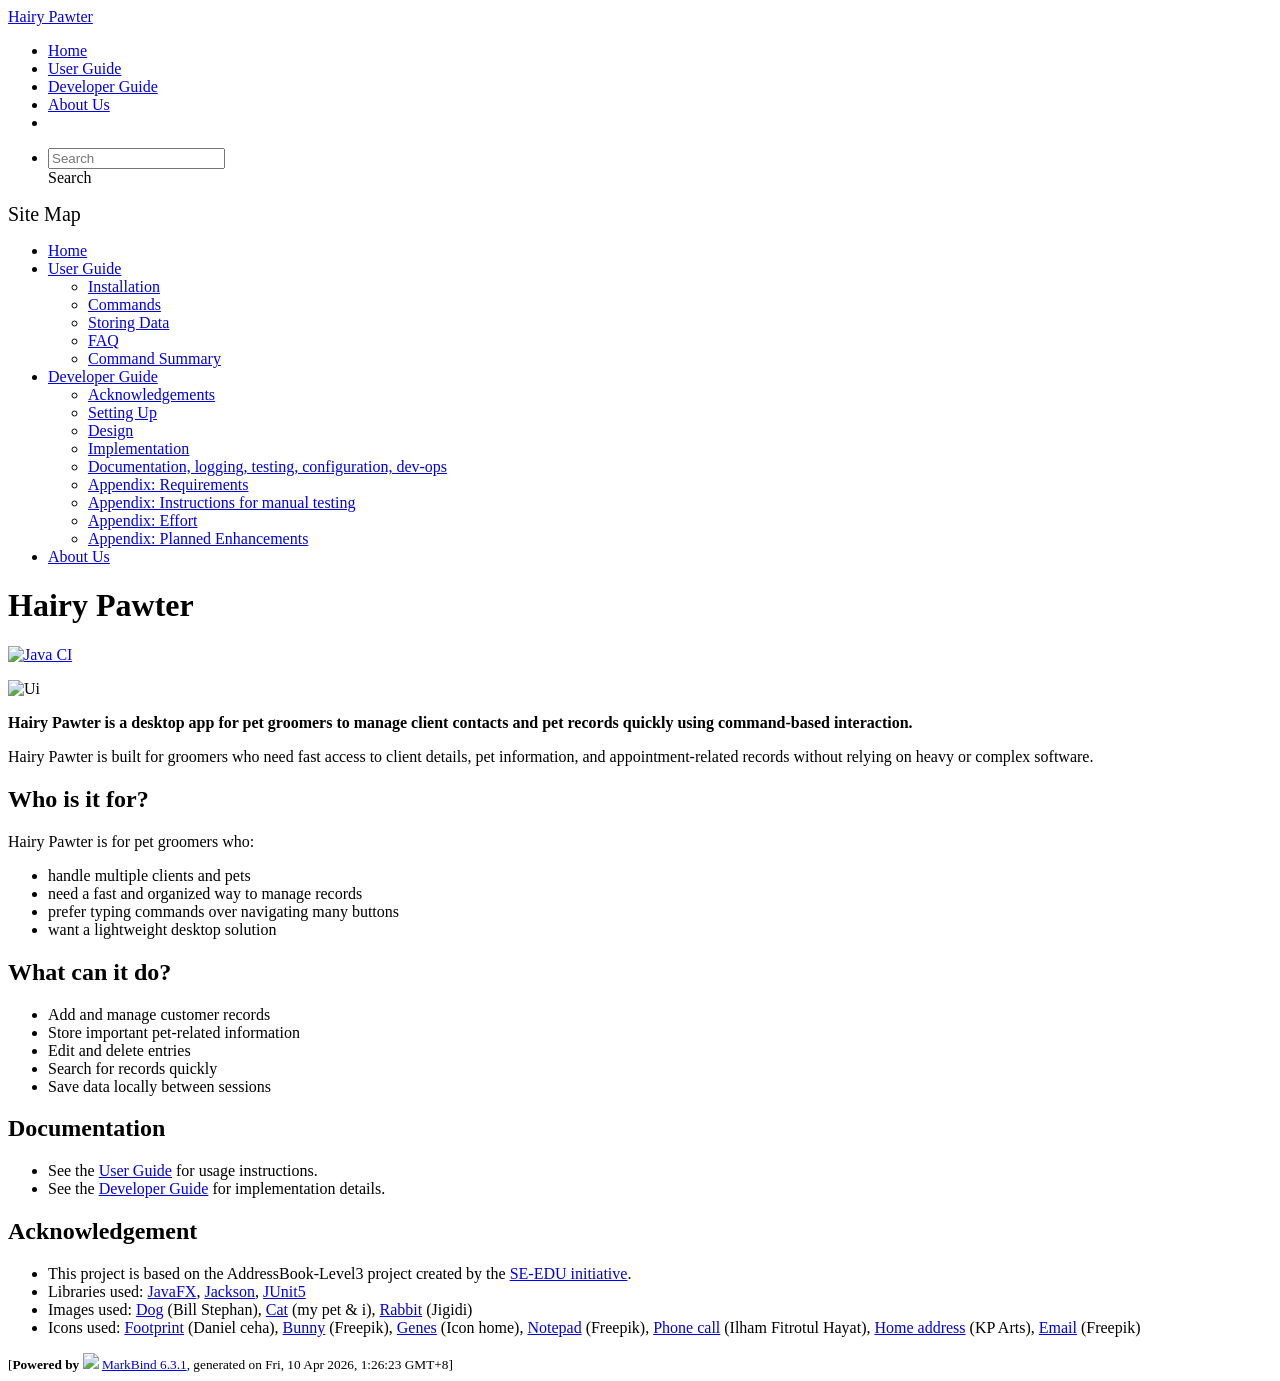
==== commit 0ca6a157: "deploy: d812b908c08efa836a518853895c272fa6349d75" ====
--- a/index.html
+++ b/index.html
@@ -12,7 +12,7 @@
   const baseUrl = '/tp'
 </script>
 <body  data-code-theme="light">
-<div id="app"><!--[--><header sticky><div data-v-26aac3dc><nav class="navbar navbar-expand-md d-print-none navbar-light bg-light" data-v-26aac3dc><div class="container-fluid" data-v-26aac3dc><div class="navbar-left" data-v-26aac3dc><!--[--><a href="/tp/index.html" title="Home" class="navbar-brand">Hairy Pawter</a><!--]--></div><div class="navbar-default" data-v-26aac3dc><ul class="navbar-nav me-auto mt-2 mt-lg-0" data-v-26aac3dc><!--[--> <li><a href="/tp/index.html" class="nav-link">Home</a></li> <li><a href="/tp/UserGuide.html" class="nav-link">User Guide</a></li> <li><a href="/tp/DeveloperGuide.html" class="nav-link">Developer Guide</a></li> <li><a href="/tp/AboutUs.html" class="nav-link">About Us</a></li> <li><a href="https://github.com/se-edu/addressbook-level3" target="_blank" class="nav-link"><span><span aria-hidden="true" class="fab fa-github"></span></span></a></li> <!--]--></ul></div><ul class="navbar-nav navbar-right" data-v-26aac3dc><!--[--><li><form class="navbar-form"><div style="position:relative;" class="dropdown" data-v-00e26d0a><!--[--><input value="" data-bs-toggle="dropdown" type="text" class="form-control" placeholder="Search" autocomplete="off" data-v-00e26d0a><div class="form-control placeholder-div-hidden" data-v-00e26d0a>Search</div><!--]--><ul class="dropdown-menu search-dropdown-menu dropdown-menu-hidden dropdown-menu-end" data-v-00e26d0a><!--[--><!--]--></ul></div></form></li><!--]--></ul></div></nav><div style="display:none;" class="lower-navbar-container" data-v-26aac3dc><!--[--><!----><!----><!--]--></div></div></header> <div id="flex-body"><nav id="site-nav" data-v-6b1b63d2><!--[--><div class="site-nav-top"><div class="fw-bold mb-2" style="font-size:1.25rem;">Site Map</div></div> <div class="nav-component slim-scroll"><div class="site-nav-root"><!--[--><ul class="site-nav-list site-nav-list-root" data-v-6b1b63d2><!--[--><li><div class="site-nav-default-list-item site-nav-list-item-0" onclick="handleSiteNavClick(this)"><a href="/tp/index.html">Home</a></div></li> <li><div class="site-nav-default-list-item site-nav-list-item-0" onclick="handleSiteNavClick(this)"><a href="/tp/UserGuide.html">User Guide</a> <div class="site-nav-dropdown-btn-container"><i class="site-nav-dropdown-btn-icon site-nav-rotate-icon" onclick="handleSiteNavClick(this.parentNode.parentNode, false); event.stopPropagation();"><span class="glyphicon glyphicon-menu-down" aria-hidden="true"></span></i></div></div><ul class="site-nav-dropdown-container site-nav-dropdown-container-open site-nav-list"><li><div class="site-nav-default-list-item site-nav-list-item-1" onclick="handleSiteNavClick(this)"><a href="/tp/UserGuide.html#quick-start">Quick Start</a></div></li> <li><div class="site-nav-default-list-item site-nav-list-item-1" onclick="handleSiteNavClick(this)"><a href="/tp/UserGuide.html#features">Features</a></div></li> <li><div class="site-nav-default-list-item site-nav-list-item-1" onclick="handleSiteNavClick(this)"><a href="/tp/UserGuide.html#faq">FAQ</a></div></li> <li><div class="site-nav-default-list-item site-nav-list-item-1" onclick="handleSiteNavClick(this)"><a href="/tp/UserGuide.html#faq">Command Summary</a></div></li></ul></li> <li><div class="site-nav-default-list-item site-nav-list-item-0" onclick="handleSiteNavClick(this)"><a href="/tp/DeveloperGuide.html">Developer Guide</a> <div class="site-nav-dropdown-btn-container"><i class="site-nav-dropdown-btn-icon site-nav-rotate-icon" onclick="handleSiteNavClick(this.parentNode.parentNode, false); event.stopPropagation();"><span class="glyphicon glyphicon-menu-down" aria-hidden="true"></span></i></div></div><ul class="site-nav-dropdown-container site-nav-dropdown-container-open site-nav-list"><li><div class="site-nav-default-list-item site-nav-list-item-1" onclick="handleSiteNavClick(this)"><a href="/tp/DeveloperGuide.html#acknowledgements">Acknowledgements</a></div></li> <li><div class="site-nav-default-list-item site-nav-list-item-1" onclick="handleSiteNavClick(this)"><a href="/tp/DeveloperGuide.html#setting-up-getting-started">Setting Up</a></div></li> <li><div class="site-nav-default-list-item site-nav-list-item-1" onclick="handleSiteNavClick(this)"><a href="/tp/DeveloperGuide.html#design">Design</a></div></li> <li><div class="site-nav-default-list-item site-nav-list-item-1" onclick="handleSiteNavClick(this)"><a href="/tp/DeveloperGuide.html#implementation">Implementation</a></div></li> <li><div class="site-nav-default-list-item site-nav-list-item-1" onclick="handleSiteNavClick(this)"><a href="/tp/DeveloperGuide.html#documentation-logging-testing-configuration-dev-ops">Documentation, logging, testing, configuration, dev-ops</a></div></li> <li><div class="site-nav-default-list-item site-nav-list-item-1" onclick="handleSiteNavClick(this)"><a href="/tp/DeveloperGuide.html#appendix-requirements">Appendix: Requirements</a></div></li> <li><div class="site-nav-default-list-item site-nav-list-item-1" onclick="handleSiteNavClick(this)"><a href="/tp/DeveloperGuide.html#appendix-instructions-for-manual-testing">Appendix: Instructions for manual testing</a></div></li></ul></li> <li><div class="site-nav-default-list-item site-nav-list-item-0" onclick="handleSiteNavClick(this)"><a href="/tp/AboutUs.html">About Us</a></div></li><!--]--><!--v-if--></ul><!--]--></div></div><!--]--><!--v-if--></nav> <div id="content-wrapper"><h1 id="hairy-pawter">Hairy Pawter<a class="fa fa-anchor" href="#hairy-pawter" onclick="event.stopPropagation()"></a></h1> <p><a href="https://github.com/AY2526S2-CS2103T-F14-2/tp/actions/workflows/gradle.yml"><img src="https://github.com/AY2526S2-CS2103T-F14-2/tp/actions/workflows/gradle.yml/badge.svg" alt="Java CI" class="img-fluid"></a></p> <img src="/tp/images/Ui.png" class="app-screenshot" alt="Ui"> <p><strong>Hairy Pawter is a desktop app for pet groomers to manage client contacts and pet records quickly using command-based interaction.</strong></p> <p>Hairy Pawter is built for groomers who need fast access to client details, pet information, and appointment-related records without relying on heavy or complex software.</p> <h2 id="who-is-it-for">Who is it for?<a class="fa fa-anchor" href="#who-is-it-for" onclick="event.stopPropagation()"></a></h2> <p>Hairy Pawter is for pet groomers who:</p> <ul><li>handle multiple clients and pets</li> <li>need a fast and organized way to manage records</li> <li>prefer typing commands over navigating many buttons</li> <li>want a lightweight desktop solution</li></ul> <h2 id="what-can-it-do">What can it do?<a class="fa fa-anchor" href="#what-can-it-do" onclick="event.stopPropagation()"></a></h2> <ul><li>Add and manage customer records</li> <li>Store important pet-related information</li> <li>Edit and delete entries</li> <li>Search for records quickly</li> <li>Save data locally between sessions</li></ul> <h2 id="documentation">Documentation<a class="fa fa-anchor" href="#documentation" onclick="event.stopPropagation()"></a></h2> <ul><li>See the <a href="/tp/UserGuide.html">User Guide</a> for usage instructions.</li> <li>See the <a href="/tp/DeveloperGuide.html">Developer Guide</a> for implementation details.</li></ul> <h2 id="acknowledgement">Acknowledgement<a class="fa fa-anchor" href="#acknowledgement" onclick="event.stopPropagation()"></a></h2> <ul><li>This project is based on the AddressBook-Level3 project created by the <a href="https://se-education.org">SE-EDU initiative</a>.</li> <li>Libraries used: <a href="https://openjfx.io/">JavaFX</a>, <a href="https://github.com/FasterXML/jackson">Jackson</a>, <a href="https://github.com/junit-team/junit5">JUnit5</a></li> <li>Images used: <a href="https://unsplash.com/photos/golden-retriever-puppy-on-focus-photo-9LkqymZFLrE">Dog</a> (Bill Stephan), <a href="https://mypetandi.elanco.com/au/new-owners/so-you-re-thinking-about-getting-siamese-cat">Cat</a> (my pet &amp; i), <a href="https://www.jigidi.com/jigsaw-puzzle/86yg3txk/english-angora-rabbit/">Rabbit</a> (Jigidi)</li> <li>Icons used: <a href="https://www.flaticon.com/free-icons/footprint">Footprint</a> (Daniel ceha), <a href="https://www.flaticon.com/free-icons/bunny">Bunny</a> (Freepik), <a href="https://www.flaticon.com/free-icons/genes">Genes</a> (Icon home), <a href="https://www.flaticon.com/free-icons/notepad">Notepad</a> (Freepik), <a href="https://www.flaticon.com/free-icons/phone-call">Phone call</a> (Ilham Fitrotul Hayat), <a href="https://www.flaticon.com/free-icons/home-address">Home address</a> (KP Arts), <a href="https://www.flaticon.com/free-icons/email">Email</a> (Freepik)</li></ul></div> <nav id="page-nav" data-v-6b1b63d2><!--[--><div class="nav-component slim-scroll"></div><!--]--><!--v-if--></nav> <div class="scroll-top-button fa-lg d-print-none" style="display:none;bottom:2%;right:2%;position:fixed;" aria-hidden="true"><!--[--><i class="fas fa-arrow-circle-up"></i><!--]--></div></div> <footer><div class="text-center"><small>[<span><strong>Powered by</strong></span> <img src="https://markbind.org/favicon.ico" width="30"> <a href="https://markbind.org/">MarkBind 6.3.1</a>, generated on Thu, 9 Apr 2026, 18:30:25 GMT+8]</small></div></footer><!--]--></div>
+<div id="app"><!--[--><header sticky><div data-v-26aac3dc><nav class="navbar navbar-expand-md d-print-none navbar-light bg-light" data-v-26aac3dc><div class="container-fluid" data-v-26aac3dc><div class="navbar-left" data-v-26aac3dc><!--[--><a href="/tp/index.html" title="Home" class="navbar-brand">Hairy Pawter</a><!--]--></div><div class="navbar-default" data-v-26aac3dc><ul class="navbar-nav me-auto mt-2 mt-lg-0" data-v-26aac3dc><!--[--> <li><a href="/tp/index.html" class="nav-link">Home</a></li> <li><a href="/tp/UserGuide.html" class="nav-link">User Guide</a></li> <li><a href="/tp/DeveloperGuide.html" class="nav-link">Developer Guide</a></li> <li><a href="/tp/AboutUs.html" class="nav-link">About Us</a></li> <li><a href="https://github.com/AY2526S2-CS2103T-F14-2/tp" target="_blank" class="nav-link"><span><span aria-hidden="true" class="fab fa-github"></span></span></a></li> <!--]--></ul></div><ul class="navbar-nav navbar-right" data-v-26aac3dc><!--[--><li><form class="navbar-form"><div style="position:relative;" class="dropdown" data-v-00e26d0a><!--[--><input value="" data-bs-toggle="dropdown" type="text" class="form-control" placeholder="Search" autocomplete="off" data-v-00e26d0a><div class="form-control placeholder-div-hidden" data-v-00e26d0a>Search</div><!--]--><ul class="dropdown-menu search-dropdown-menu dropdown-menu-hidden dropdown-menu-end" data-v-00e26d0a><!--[--><!--]--></ul></div></form></li><!--]--></ul></div></nav><div style="display:none;" class="lower-navbar-container" data-v-26aac3dc><!--[--><!----><!----><!--]--></div></div></header> <div id="flex-body"><nav id="site-nav" data-v-6b1b63d2><!--[--><div class="site-nav-top"><div class="fw-bold mb-2" style="font-size:1.25rem;">Site Map</div></div> <div class="nav-component slim-scroll"><div class="site-nav-root"><!--[--><ul class="site-nav-list site-nav-list-root" data-v-6b1b63d2><!--[--><li><div class="site-nav-default-list-item site-nav-list-item-0" onclick="handleSiteNavClick(this)"><a href="/tp/index.html">Home</a></div></li> <li><div class="site-nav-default-list-item site-nav-list-item-0" onclick="handleSiteNavClick(this)"><a href="/tp/UserGuide.html">User Guide</a> <div class="site-nav-dropdown-btn-container"><i class="site-nav-dropdown-btn-icon site-nav-rotate-icon" onclick="handleSiteNavClick(this.parentNode.parentNode, false); event.stopPropagation();"><span class="glyphicon glyphicon-menu-down" aria-hidden="true"></span></i></div></div><ul class="site-nav-dropdown-container site-nav-dropdown-container-open site-nav-list"><li><div class="site-nav-default-list-item site-nav-list-item-1" onclick="handleSiteNavClick(this)"><a href="/tp/UserGuide.html#installation">Installation</a></div></li> <li><div class="site-nav-default-list-item site-nav-list-item-1" onclick="handleSiteNavClick(this)"><a href="/tp/UserGuide.html#commands">Commands</a></div></li> <li><div class="site-nav-default-list-item site-nav-list-item-1" onclick="handleSiteNavClick(this)"><a href="/tp/UserGuide.html#storing-data">Storing Data</a></div></li> <li><div class="site-nav-default-list-item site-nav-list-item-1" onclick="handleSiteNavClick(this)"><a href="/tp/UserGuide.html#faq">FAQ</a></div></li> <li><div class="site-nav-default-list-item site-nav-list-item-1" onclick="handleSiteNavClick(this)"><a href="/tp/UserGuide.html#command-summary">Command Summary</a></div></li></ul></li> <li><div class="site-nav-default-list-item site-nav-list-item-0" onclick="handleSiteNavClick(this)"><a href="/tp/DeveloperGuide.html">Developer Guide</a> <div class="site-nav-dropdown-btn-container"><i class="site-nav-dropdown-btn-icon site-nav-rotate-icon" onclick="handleSiteNavClick(this.parentNode.parentNode, false); event.stopPropagation();"><span class="glyphicon glyphicon-menu-down" aria-hidden="true"></span></i></div></div><ul class="site-nav-dropdown-container site-nav-dropdown-container-open site-nav-list"><li><div class="site-nav-default-list-item site-nav-list-item-1" onclick="handleSiteNavClick(this)"><a href="/tp/DeveloperGuide.html#acknowledgements">Acknowledgements</a></div></li> <li><div class="site-nav-default-list-item site-nav-list-item-1" onclick="handleSiteNavClick(this)"><a href="/tp/DeveloperGuide.html#setting-up-getting-started">Setting Up</a></div></li> <li><div class="site-nav-default-list-item site-nav-list-item-1" onclick="handleSiteNavClick(this)"><a href="/tp/DeveloperGuide.html#design">Design</a></div></li> <li><div class="site-nav-default-list-item site-nav-list-item-1" onclick="handleSiteNavClick(this)"><a href="/tp/DeveloperGuide.html#implementation">Implementation</a></div></li> <li><div class="site-nav-default-list-item site-nav-list-item-1" onclick="handleSiteNavClick(this)"><a href="/tp/DeveloperGuide.html#documentation-logging-testing-configuration-dev-ops">Documentation, logging, testing, configuration, dev-ops</a></div></li> <li><div class="site-nav-default-list-item site-nav-list-item-1" onclick="handleSiteNavClick(this)"><a href="/tp/DeveloperGuide.html#appendix-requirements">Appendix: Requirements</a></div></li> <li><div class="site-nav-default-list-item site-nav-list-item-1" onclick="handleSiteNavClick(this)"><a href="/tp/DeveloperGuide.html#appendix-instructions-for-manual-testing">Appendix: Instructions for manual testing</a></div></li> <li><div class="site-nav-default-list-item site-nav-list-item-1" onclick="handleSiteNavClick(this)"><a href="/tp/DeveloperGuide.html#appendix-effort">Appendix: Effort</a></div></li> <li><div class="site-nav-default-list-item site-nav-list-item-1" onclick="handleSiteNavClick(this)"><a href="/tp/DeveloperGuide.html#appendix-planned-enhancements">Appendix: Planned Enhancements</a></div></li></ul></li> <li><div class="site-nav-default-list-item site-nav-list-item-0" onclick="handleSiteNavClick(this)"><a href="/tp/AboutUs.html">About Us</a></div></li><!--]--><!--v-if--></ul><!--]--></div></div><!--]--><!--v-if--></nav> <div id="content-wrapper"><h1 id="hairy-pawter">Hairy Pawter<a class="fa fa-anchor" href="#hairy-pawter" onclick="event.stopPropagation()"></a></h1> <p><a href="https://github.com/AY2526S2-CS2103T-F14-2/tp/actions/workflows/gradle.yml"><img src="https://github.com/AY2526S2-CS2103T-F14-2/tp/actions/workflows/gradle.yml/badge.svg" alt="Java CI" class="img-fluid"></a></p> <img src="/tp/images/Ui.png" class="app-screenshot" alt="Ui"> <p><strong>Hairy Pawter is a desktop app for pet groomers to manage client contacts and pet records quickly using command-based interaction.</strong></p> <p>Hairy Pawter is built for groomers who need fast access to client details, pet information, and appointment-related records without relying on heavy or complex software.</p> <h2 id="who-is-it-for">Who is it for?<a class="fa fa-anchor" href="#who-is-it-for" onclick="event.stopPropagation()"></a></h2> <p>Hairy Pawter is for pet groomers who:</p> <ul><li>handle multiple clients and pets</li> <li>need a fast and organized way to manage records</li> <li>prefer typing commands over navigating many buttons</li> <li>want a lightweight desktop solution</li></ul> <h2 id="what-can-it-do">What can it do?<a class="fa fa-anchor" href="#what-can-it-do" onclick="event.stopPropagation()"></a></h2> <ul><li>Add and manage customer records</li> <li>Store important pet-related information</li> <li>Edit and delete entries</li> <li>Search for records quickly</li> <li>Save data locally between sessions</li></ul> <h2 id="documentation">Documentation<a class="fa fa-anchor" href="#documentation" onclick="event.stopPropagation()"></a></h2> <ul><li>See the <a href="/tp/UserGuide.html">User Guide</a> for usage instructions.</li> <li>See the <a href="/tp/DeveloperGuide.html">Developer Guide</a> for implementation details.</li></ul> <h2 id="acknowledgement">Acknowledgement<a class="fa fa-anchor" href="#acknowledgement" onclick="event.stopPropagation()"></a></h2> <ul><li>This project is based on the AddressBook-Level3 project created by the <a href="https://se-education.org">SE-EDU initiative</a>.</li> <li>Libraries used: <a href="https://openjfx.io/">JavaFX</a>, <a href="https://github.com/FasterXML/jackson">Jackson</a>, <a href="https://github.com/junit-team/junit5">JUnit5</a></li> <li>Images used: <a href="https://unsplash.com/photos/golden-retriever-puppy-on-focus-photo-9LkqymZFLrE">Dog</a> (Bill Stephan), <a href="https://mypetandi.elanco.com/au/new-owners/so-you-re-thinking-about-getting-siamese-cat">Cat</a> (my pet &amp; i), <a href="https://www.jigidi.com/jigsaw-puzzle/86yg3txk/english-angora-rabbit/">Rabbit</a> (Jigidi)</li> <li>Icons used: <a href="https://www.flaticon.com/free-icons/footprint">Footprint</a> (Daniel ceha), <a href="https://www.flaticon.com/free-icons/bunny">Bunny</a> (Freepik), <a href="https://www.flaticon.com/free-icons/genes">Genes</a> (Icon home), <a href="https://www.flaticon.com/free-icons/notepad">Notepad</a> (Freepik), <a href="https://www.flaticon.com/free-icons/phone-call">Phone call</a> (Ilham Fitrotul Hayat), <a href="https://www.flaticon.com/free-icons/home-address">Home address</a> (KP Arts), <a href="https://www.flaticon.com/free-icons/email">Email</a> (Freepik)</li></ul></div> <nav id="page-nav" data-v-6b1b63d2><!--[--><div class="nav-component slim-scroll"></div><!--]--><!--v-if--></nav> <div class="scroll-top-button fa-lg d-print-none" style="display:none;bottom:2%;right:2%;position:fixed;" aria-hidden="true"><!--[--><i class="fas fa-arrow-circle-up"></i><!--]--></div></div> <footer><div class="text-center"><small>[<span><strong>Powered by</strong></span> <img src="https://markbind.org/favicon.ico" width="30"> <a href="https://markbind.org/">MarkBind 6.3.1</a>, generated on Fri, 10 Apr 2026, 1:26:23 GMT+8]</small></div></footer><!--]--></div>
 </body><script src="/tp/markbind/js/bootstrap-utility.min.js"></script>
 <script src="/tp/markbind/js/polyfill.min.js"></script>
 <script src="/tp/markbind/js/vue.global.prod.min.js"></script>
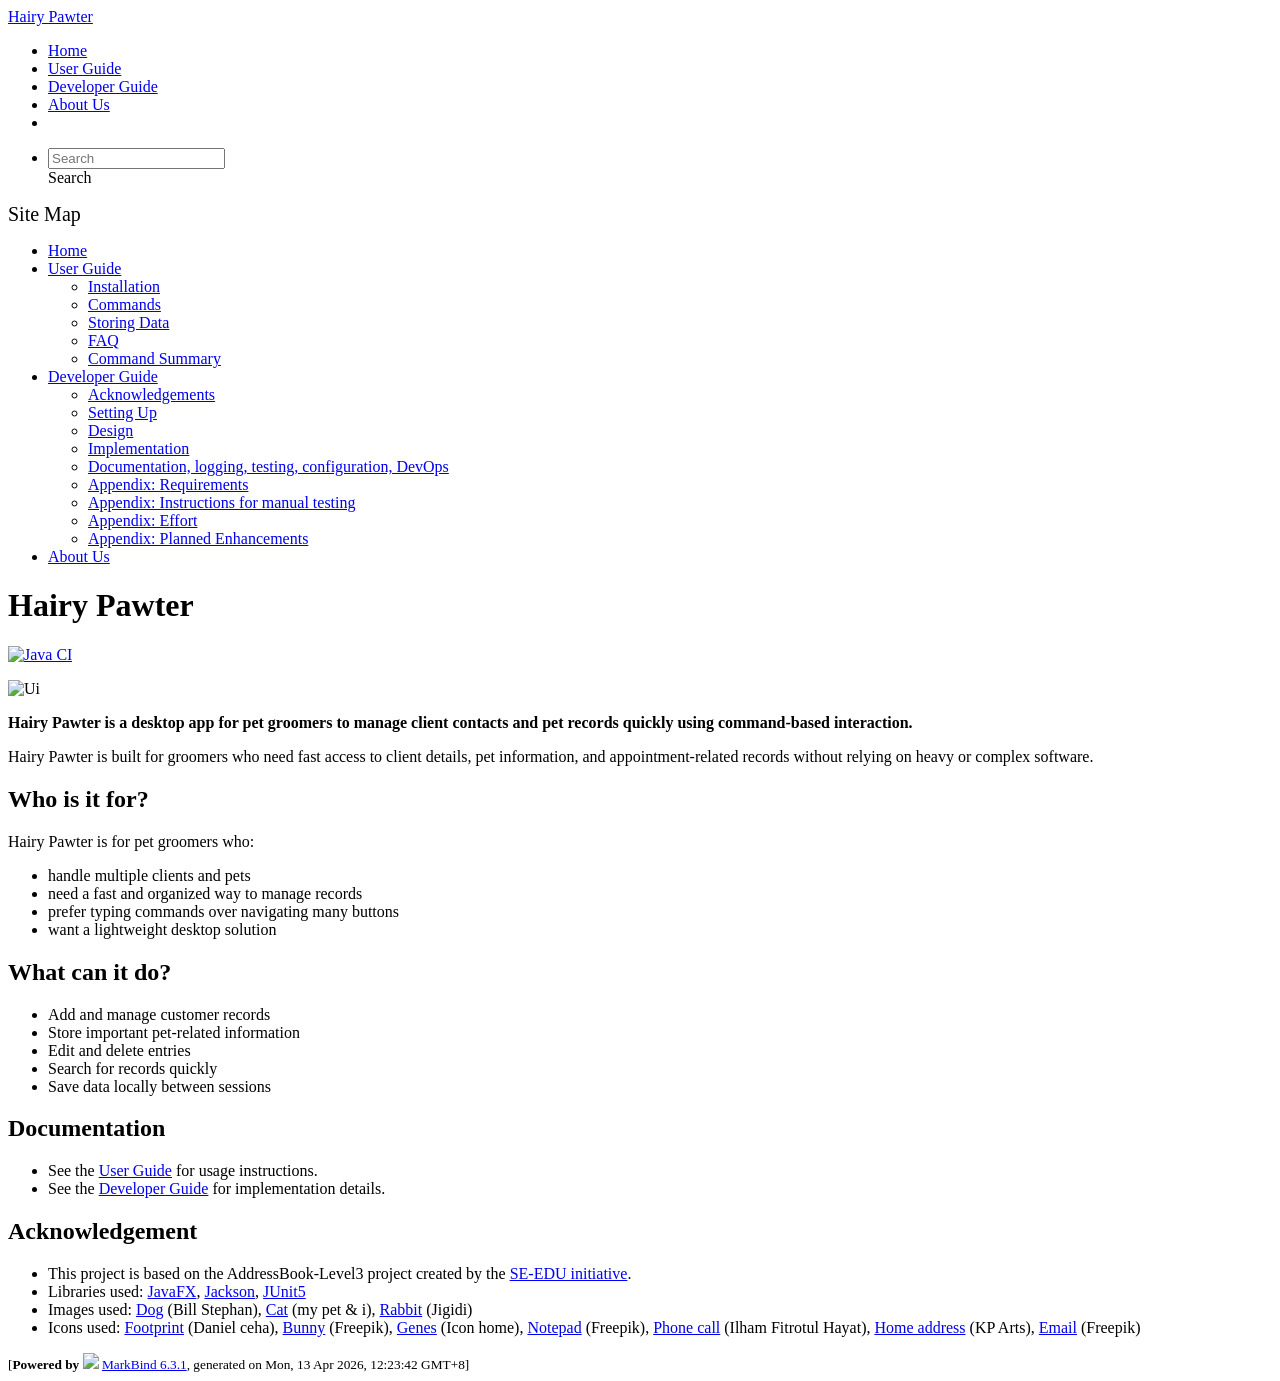
==== commit 13269927: "deploy: d282ea02c6ccb5a3baa0c3edbcc75f0cb0a34d79" ====
--- a/index.html
+++ b/index.html
@@ -12,7 +12,7 @@
   const baseUrl = '/tp'
 </script>
 <body  data-code-theme="light">
-<div id="app"><!--[--><header sticky><div data-v-26aac3dc><nav class="navbar navbar-expand-md d-print-none navbar-light bg-light" data-v-26aac3dc><div class="container-fluid" data-v-26aac3dc><div class="navbar-left" data-v-26aac3dc><!--[--><a href="/tp/index.html" title="Home" class="navbar-brand">Hairy Pawter</a><!--]--></div><div class="navbar-default" data-v-26aac3dc><ul class="navbar-nav me-auto mt-2 mt-lg-0" data-v-26aac3dc><!--[--> <li><a href="/tp/index.html" class="nav-link">Home</a></li> <li><a href="/tp/UserGuide.html" class="nav-link">User Guide</a></li> <li><a href="/tp/DeveloperGuide.html" class="nav-link">Developer Guide</a></li> <li><a href="/tp/AboutUs.html" class="nav-link">About Us</a></li> <li><a href="https://github.com/AY2526S2-CS2103T-F14-2/tp" target="_blank" class="nav-link"><span><span aria-hidden="true" class="fab fa-github"></span></span></a></li> <!--]--></ul></div><ul class="navbar-nav navbar-right" data-v-26aac3dc><!--[--><li><form class="navbar-form"><div style="position:relative;" class="dropdown" data-v-00e26d0a><!--[--><input value="" data-bs-toggle="dropdown" type="text" class="form-control" placeholder="Search" autocomplete="off" data-v-00e26d0a><div class="form-control placeholder-div-hidden" data-v-00e26d0a>Search</div><!--]--><ul class="dropdown-menu search-dropdown-menu dropdown-menu-hidden dropdown-menu-end" data-v-00e26d0a><!--[--><!--]--></ul></div></form></li><!--]--></ul></div></nav><div style="display:none;" class="lower-navbar-container" data-v-26aac3dc><!--[--><!----><!----><!--]--></div></div></header> <div id="flex-body"><nav id="site-nav" data-v-6b1b63d2><!--[--><div class="site-nav-top"><div class="fw-bold mb-2" style="font-size:1.25rem;">Site Map</div></div> <div class="nav-component slim-scroll"><div class="site-nav-root"><!--[--><ul class="site-nav-list site-nav-list-root" data-v-6b1b63d2><!--[--><li><div class="site-nav-default-list-item site-nav-list-item-0" onclick="handleSiteNavClick(this)"><a href="/tp/index.html">Home</a></div></li> <li><div class="site-nav-default-list-item site-nav-list-item-0" onclick="handleSiteNavClick(this)"><a href="/tp/UserGuide.html">User Guide</a> <div class="site-nav-dropdown-btn-container"><i class="site-nav-dropdown-btn-icon site-nav-rotate-icon" onclick="handleSiteNavClick(this.parentNode.parentNode, false); event.stopPropagation();"><span class="glyphicon glyphicon-menu-down" aria-hidden="true"></span></i></div></div><ul class="site-nav-dropdown-container site-nav-dropdown-container-open site-nav-list"><li><div class="site-nav-default-list-item site-nav-list-item-1" onclick="handleSiteNavClick(this)"><a href="/tp/UserGuide.html#installation">Installation</a></div></li> <li><div class="site-nav-default-list-item site-nav-list-item-1" onclick="handleSiteNavClick(this)"><a href="/tp/UserGuide.html#commands">Commands</a></div></li> <li><div class="site-nav-default-list-item site-nav-list-item-1" onclick="handleSiteNavClick(this)"><a href="/tp/UserGuide.html#storing-data">Storing Data</a></div></li> <li><div class="site-nav-default-list-item site-nav-list-item-1" onclick="handleSiteNavClick(this)"><a href="/tp/UserGuide.html#faq">FAQ</a></div></li> <li><div class="site-nav-default-list-item site-nav-list-item-1" onclick="handleSiteNavClick(this)"><a href="/tp/UserGuide.html#command-summary">Command Summary</a></div></li></ul></li> <li><div class="site-nav-default-list-item site-nav-list-item-0" onclick="handleSiteNavClick(this)"><a href="/tp/DeveloperGuide.html">Developer Guide</a> <div class="site-nav-dropdown-btn-container"><i class="site-nav-dropdown-btn-icon site-nav-rotate-icon" onclick="handleSiteNavClick(this.parentNode.parentNode, false); event.stopPropagation();"><span class="glyphicon glyphicon-menu-down" aria-hidden="true"></span></i></div></div><ul class="site-nav-dropdown-container site-nav-dropdown-container-open site-nav-list"><li><div class="site-nav-default-list-item site-nav-list-item-1" onclick="handleSiteNavClick(this)"><a href="/tp/DeveloperGuide.html#acknowledgements">Acknowledgements</a></div></li> <li><div class="site-nav-default-list-item site-nav-list-item-1" onclick="handleSiteNavClick(this)"><a href="/tp/DeveloperGuide.html#setting-up-getting-started">Setting Up</a></div></li> <li><div class="site-nav-default-list-item site-nav-list-item-1" onclick="handleSiteNavClick(this)"><a href="/tp/DeveloperGuide.html#design">Design</a></div></li> <li><div class="site-nav-default-list-item site-nav-list-item-1" onclick="handleSiteNavClick(this)"><a href="/tp/DeveloperGuide.html#implementation">Implementation</a></div></li> <li><div class="site-nav-default-list-item site-nav-list-item-1" onclick="handleSiteNavClick(this)"><a href="/tp/DeveloperGuide.html#documentation-logging-testing-configuration-dev-ops">Documentation, logging, testing, configuration, dev-ops</a></div></li> <li><div class="site-nav-default-list-item site-nav-list-item-1" onclick="handleSiteNavClick(this)"><a href="/tp/DeveloperGuide.html#appendix-requirements">Appendix: Requirements</a></div></li> <li><div class="site-nav-default-list-item site-nav-list-item-1" onclick="handleSiteNavClick(this)"><a href="/tp/DeveloperGuide.html#appendix-instructions-for-manual-testing">Appendix: Instructions for manual testing</a></div></li> <li><div class="site-nav-default-list-item site-nav-list-item-1" onclick="handleSiteNavClick(this)"><a href="/tp/DeveloperGuide.html#appendix-effort">Appendix: Effort</a></div></li> <li><div class="site-nav-default-list-item site-nav-list-item-1" onclick="handleSiteNavClick(this)"><a href="/tp/DeveloperGuide.html#appendix-planned-enhancements">Appendix: Planned Enhancements</a></div></li></ul></li> <li><div class="site-nav-default-list-item site-nav-list-item-0" onclick="handleSiteNavClick(this)"><a href="/tp/AboutUs.html">About Us</a></div></li><!--]--><!--v-if--></ul><!--]--></div></div><!--]--><!--v-if--></nav> <div id="content-wrapper"><h1 id="hairy-pawter">Hairy Pawter<a class="fa fa-anchor" href="#hairy-pawter" onclick="event.stopPropagation()"></a></h1> <p><a href="https://github.com/AY2526S2-CS2103T-F14-2/tp/actions/workflows/gradle.yml"><img src="https://github.com/AY2526S2-CS2103T-F14-2/tp/actions/workflows/gradle.yml/badge.svg" alt="Java CI" class="img-fluid"></a></p> <img src="/tp/images/Ui.png" class="app-screenshot" alt="Ui"> <p><strong>Hairy Pawter is a desktop app for pet groomers to manage client contacts and pet records quickly using command-based interaction.</strong></p> <p>Hairy Pawter is built for groomers who need fast access to client details, pet information, and appointment-related records without relying on heavy or complex software.</p> <h2 id="who-is-it-for">Who is it for?<a class="fa fa-anchor" href="#who-is-it-for" onclick="event.stopPropagation()"></a></h2> <p>Hairy Pawter is for pet groomers who:</p> <ul><li>handle multiple clients and pets</li> <li>need a fast and organized way to manage records</li> <li>prefer typing commands over navigating many buttons</li> <li>want a lightweight desktop solution</li></ul> <h2 id="what-can-it-do">What can it do?<a class="fa fa-anchor" href="#what-can-it-do" onclick="event.stopPropagation()"></a></h2> <ul><li>Add and manage customer records</li> <li>Store important pet-related information</li> <li>Edit and delete entries</li> <li>Search for records quickly</li> <li>Save data locally between sessions</li></ul> <h2 id="documentation">Documentation<a class="fa fa-anchor" href="#documentation" onclick="event.stopPropagation()"></a></h2> <ul><li>See the <a href="/tp/UserGuide.html">User Guide</a> for usage instructions.</li> <li>See the <a href="/tp/DeveloperGuide.html">Developer Guide</a> for implementation details.</li></ul> <h2 id="acknowledgement">Acknowledgement<a class="fa fa-anchor" href="#acknowledgement" onclick="event.stopPropagation()"></a></h2> <ul><li>This project is based on the AddressBook-Level3 project created by the <a href="https://se-education.org">SE-EDU initiative</a>.</li> <li>Libraries used: <a href="https://openjfx.io/">JavaFX</a>, <a href="https://github.com/FasterXML/jackson">Jackson</a>, <a href="https://github.com/junit-team/junit5">JUnit5</a></li> <li>Images used: <a href="https://unsplash.com/photos/golden-retriever-puppy-on-focus-photo-9LkqymZFLrE">Dog</a> (Bill Stephan), <a href="https://mypetandi.elanco.com/au/new-owners/so-you-re-thinking-about-getting-siamese-cat">Cat</a> (my pet &amp; i), <a href="https://www.jigidi.com/jigsaw-puzzle/86yg3txk/english-angora-rabbit/">Rabbit</a> (Jigidi)</li> <li>Icons used: <a href="https://www.flaticon.com/free-icons/footprint">Footprint</a> (Daniel ceha), <a href="https://www.flaticon.com/free-icons/bunny">Bunny</a> (Freepik), <a href="https://www.flaticon.com/free-icons/genes">Genes</a> (Icon home), <a href="https://www.flaticon.com/free-icons/notepad">Notepad</a> (Freepik), <a href="https://www.flaticon.com/free-icons/phone-call">Phone call</a> (Ilham Fitrotul Hayat), <a href="https://www.flaticon.com/free-icons/home-address">Home address</a> (KP Arts), <a href="https://www.flaticon.com/free-icons/email">Email</a> (Freepik)</li></ul></div> <nav id="page-nav" data-v-6b1b63d2><!--[--><div class="nav-component slim-scroll"></div><!--]--><!--v-if--></nav> <div class="scroll-top-button fa-lg d-print-none" style="display:none;bottom:2%;right:2%;position:fixed;" aria-hidden="true"><!--[--><i class="fas fa-arrow-circle-up"></i><!--]--></div></div> <footer><div class="text-center"><small>[<span><strong>Powered by</strong></span> <img src="https://markbind.org/favicon.ico" width="30"> <a href="https://markbind.org/">MarkBind 6.3.1</a>, generated on Fri, 10 Apr 2026, 1:26:23 GMT+8]</small></div></footer><!--]--></div>
+<div id="app"><!--[--><header sticky><div data-v-26aac3dc><nav class="navbar navbar-expand-md d-print-none navbar-light bg-light" data-v-26aac3dc><div class="container-fluid" data-v-26aac3dc><div class="navbar-left" data-v-26aac3dc><!--[--><a href="/tp/index.html" title="Home" class="navbar-brand">Hairy Pawter</a><!--]--></div><div class="navbar-default" data-v-26aac3dc><ul class="navbar-nav me-auto mt-2 mt-lg-0" data-v-26aac3dc><!--[--> <li><a href="/tp/index.html" class="nav-link">Home</a></li> <li><a href="/tp/UserGuide.html" class="nav-link">User Guide</a></li> <li><a href="/tp/DeveloperGuide.html" class="nav-link">Developer Guide</a></li> <li><a href="/tp/AboutUs.html" class="nav-link">About Us</a></li> <li><a href="https://github.com/AY2526S2-CS2103T-F14-2/tp" target="_blank" class="nav-link"><span><span aria-hidden="true" class="fab fa-github"></span></span></a></li> <!--]--></ul></div><ul class="navbar-nav navbar-right" data-v-26aac3dc><!--[--><li><form class="navbar-form"><div style="position:relative;" class="dropdown" data-v-00e26d0a><!--[--><input value="" data-bs-toggle="dropdown" type="text" class="form-control" placeholder="Search" autocomplete="off" data-v-00e26d0a><div class="form-control placeholder-div-hidden" data-v-00e26d0a>Search</div><!--]--><ul class="dropdown-menu search-dropdown-menu dropdown-menu-hidden dropdown-menu-end" data-v-00e26d0a><!--[--><!--]--></ul></div></form></li><!--]--></ul></div></nav><div style="display:none;" class="lower-navbar-container" data-v-26aac3dc><!--[--><!----><!----><!--]--></div></div></header> <div id="flex-body"><nav id="site-nav" data-v-6b1b63d2><!--[--><div class="site-nav-top"><div class="fw-bold mb-2" style="font-size:1.25rem;">Site Map</div></div> <div class="nav-component slim-scroll"><div class="site-nav-root"><!--[--><ul class="site-nav-list site-nav-list-root" data-v-6b1b63d2><!--[--><li><div class="site-nav-default-list-item site-nav-list-item-0" onclick="handleSiteNavClick(this)"><a href="/tp/index.html">Home</a></div></li> <li><div class="site-nav-default-list-item site-nav-list-item-0" onclick="handleSiteNavClick(this)"><a href="/tp/UserGuide.html">User Guide</a> <div class="site-nav-dropdown-btn-container"><i class="site-nav-dropdown-btn-icon site-nav-rotate-icon" onclick="handleSiteNavClick(this.parentNode.parentNode, false); event.stopPropagation();"><span class="glyphicon glyphicon-menu-down" aria-hidden="true"></span></i></div></div><ul class="site-nav-dropdown-container site-nav-dropdown-container-open site-nav-list"><li><div class="site-nav-default-list-item site-nav-list-item-1" onclick="handleSiteNavClick(this)"><a href="/tp/UserGuide.html#installation">Installation</a></div></li> <li><div class="site-nav-default-list-item site-nav-list-item-1" onclick="handleSiteNavClick(this)"><a href="/tp/UserGuide.html#commands">Commands</a></div></li> <li><div class="site-nav-default-list-item site-nav-list-item-1" onclick="handleSiteNavClick(this)"><a href="/tp/UserGuide.html#storing-data">Storing Data</a></div></li> <li><div class="site-nav-default-list-item site-nav-list-item-1" onclick="handleSiteNavClick(this)"><a href="/tp/UserGuide.html#faq">FAQ</a></div></li> <li><div class="site-nav-default-list-item site-nav-list-item-1" onclick="handleSiteNavClick(this)"><a href="/tp/UserGuide.html#command-summary">Command Summary</a></div></li></ul></li> <li><div class="site-nav-default-list-item site-nav-list-item-0" onclick="handleSiteNavClick(this)"><a href="/tp/DeveloperGuide.html">Developer Guide</a> <div class="site-nav-dropdown-btn-container"><i class="site-nav-dropdown-btn-icon site-nav-rotate-icon" onclick="handleSiteNavClick(this.parentNode.parentNode, false); event.stopPropagation();"><span class="glyphicon glyphicon-menu-down" aria-hidden="true"></span></i></div></div><ul class="site-nav-dropdown-container site-nav-dropdown-container-open site-nav-list"><li><div class="site-nav-default-list-item site-nav-list-item-1" onclick="handleSiteNavClick(this)"><a href="/tp/DeveloperGuide.html#acknowledgements">Acknowledgements</a></div></li> <li><div class="site-nav-default-list-item site-nav-list-item-1" onclick="handleSiteNavClick(this)"><a href="/tp/DeveloperGuide.html#setting-up-getting-started">Setting Up</a></div></li> <li><div class="site-nav-default-list-item site-nav-list-item-1" onclick="handleSiteNavClick(this)"><a href="/tp/DeveloperGuide.html#design">Design</a></div></li> <li><div class="site-nav-default-list-item site-nav-list-item-1" onclick="handleSiteNavClick(this)"><a href="/tp/DeveloperGuide.html#implementation">Implementation</a></div></li> <li><div class="site-nav-default-list-item site-nav-list-item-1" onclick="handleSiteNavClick(this)"><a href="/tp/DeveloperGuide.html#documentation-logging-testing-configuration-devops">Documentation, logging, testing, configuration, DevOps</a></div></li> <li><div class="site-nav-default-list-item site-nav-list-item-1" onclick="handleSiteNavClick(this)"><a href="/tp/DeveloperGuide.html#appendix-requirements">Appendix: Requirements</a></div></li> <li><div class="site-nav-default-list-item site-nav-list-item-1" onclick="handleSiteNavClick(this)"><a href="/tp/DeveloperGuide.html#appendix-instructions-for-manual-testing">Appendix: Instructions for manual testing</a></div></li> <li><div class="site-nav-default-list-item site-nav-list-item-1" onclick="handleSiteNavClick(this)"><a href="/tp/DeveloperGuide.html#appendix-effort">Appendix: Effort</a></div></li> <li><div class="site-nav-default-list-item site-nav-list-item-1" onclick="handleSiteNavClick(this)"><a href="/tp/DeveloperGuide.html#appendix-planned-enhancements">Appendix: Planned Enhancements</a></div></li></ul></li> <li><div class="site-nav-default-list-item site-nav-list-item-0" onclick="handleSiteNavClick(this)"><a href="/tp/AboutUs.html">About Us</a></div></li><!--]--><!--v-if--></ul><!--]--></div></div><!--]--><!--v-if--></nav> <div id="content-wrapper"><h1 id="hairy-pawter">Hairy Pawter<a class="fa fa-anchor" href="#hairy-pawter" onclick="event.stopPropagation()"></a></h1> <p><a href="https://github.com/AY2526S2-CS2103T-F14-2/tp/actions/workflows/gradle.yml"><img src="https://github.com/AY2526S2-CS2103T-F14-2/tp/actions/workflows/gradle.yml/badge.svg" alt="Java CI" class="img-fluid"></a></p> <img src="/tp/images/Ui.png" class="app-screenshot" alt="Ui"> <p><strong>Hairy Pawter is a desktop app for pet groomers to manage client contacts and pet records quickly using command-based interaction.</strong></p> <p>Hairy Pawter is built for groomers who need fast access to client details, pet information, and appointment-related records without relying on heavy or complex software.</p> <h2 id="who-is-it-for">Who is it for?<a class="fa fa-anchor" href="#who-is-it-for" onclick="event.stopPropagation()"></a></h2> <p>Hairy Pawter is for pet groomers who:</p> <ul><li>handle multiple clients and pets</li> <li>need a fast and organized way to manage records</li> <li>prefer typing commands over navigating many buttons</li> <li>want a lightweight desktop solution</li></ul> <h2 id="what-can-it-do">What can it do?<a class="fa fa-anchor" href="#what-can-it-do" onclick="event.stopPropagation()"></a></h2> <ul><li>Add and manage customer records</li> <li>Store important pet-related information</li> <li>Edit and delete entries</li> <li>Search for records quickly</li> <li>Save data locally between sessions</li></ul> <h2 id="documentation">Documentation<a class="fa fa-anchor" href="#documentation" onclick="event.stopPropagation()"></a></h2> <ul><li>See the <a href="/tp/UserGuide.html">User Guide</a> for usage instructions.</li> <li>See the <a href="/tp/DeveloperGuide.html">Developer Guide</a> for implementation details.</li></ul> <h2 id="acknowledgement">Acknowledgement<a class="fa fa-anchor" href="#acknowledgement" onclick="event.stopPropagation()"></a></h2> <ul><li>This project is based on the AddressBook-Level3 project created by the <a href="https://se-education.org">SE-EDU initiative</a>.</li> <li>Libraries used: <a href="https://openjfx.io/">JavaFX</a>, <a href="https://github.com/FasterXML/jackson">Jackson</a>, <a href="https://github.com/junit-team/junit5">JUnit5</a></li> <li>Images used: <a href="https://unsplash.com/photos/golden-retriever-puppy-on-focus-photo-9LkqymZFLrE">Dog</a> (Bill Stephan), <a href="https://mypetandi.elanco.com/au/new-owners/so-you-re-thinking-about-getting-siamese-cat">Cat</a> (my pet &amp; i), <a href="https://www.jigidi.com/jigsaw-puzzle/86yg3txk/english-angora-rabbit/">Rabbit</a> (Jigidi)</li> <li>Icons used: <a href="https://www.flaticon.com/free-icons/footprint">Footprint</a> (Daniel ceha), <a href="https://www.flaticon.com/free-icons/bunny">Bunny</a> (Freepik), <a href="https://www.flaticon.com/free-icons/genes">Genes</a> (Icon home), <a href="https://www.flaticon.com/free-icons/notepad">Notepad</a> (Freepik), <a href="https://www.flaticon.com/free-icons/phone-call">Phone call</a> (Ilham Fitrotul Hayat), <a href="https://www.flaticon.com/free-icons/home-address">Home address</a> (KP Arts), <a href="https://www.flaticon.com/free-icons/email">Email</a> (Freepik)</li></ul></div> <nav id="page-nav" data-v-6b1b63d2><!--[--><div class="nav-component slim-scroll"></div><!--]--><!--v-if--></nav> <div class="scroll-top-button fa-lg d-print-none" style="display:none;bottom:2%;right:2%;position:fixed;" aria-hidden="true"><!--[--><i class="fas fa-arrow-circle-up"></i><!--]--></div></div> <footer><div class="text-center"><small>[<span><strong>Powered by</strong></span> <img src="https://markbind.org/favicon.ico" width="30"> <a href="https://markbind.org/">MarkBind 6.3.1</a>, generated on Mon, 13 Apr 2026, 12:23:42 GMT+8]</small></div></footer><!--]--></div>
 </body><script src="/tp/markbind/js/bootstrap-utility.min.js"></script>
 <script src="/tp/markbind/js/polyfill.min.js"></script>
 <script src="/tp/markbind/js/vue.global.prod.min.js"></script>
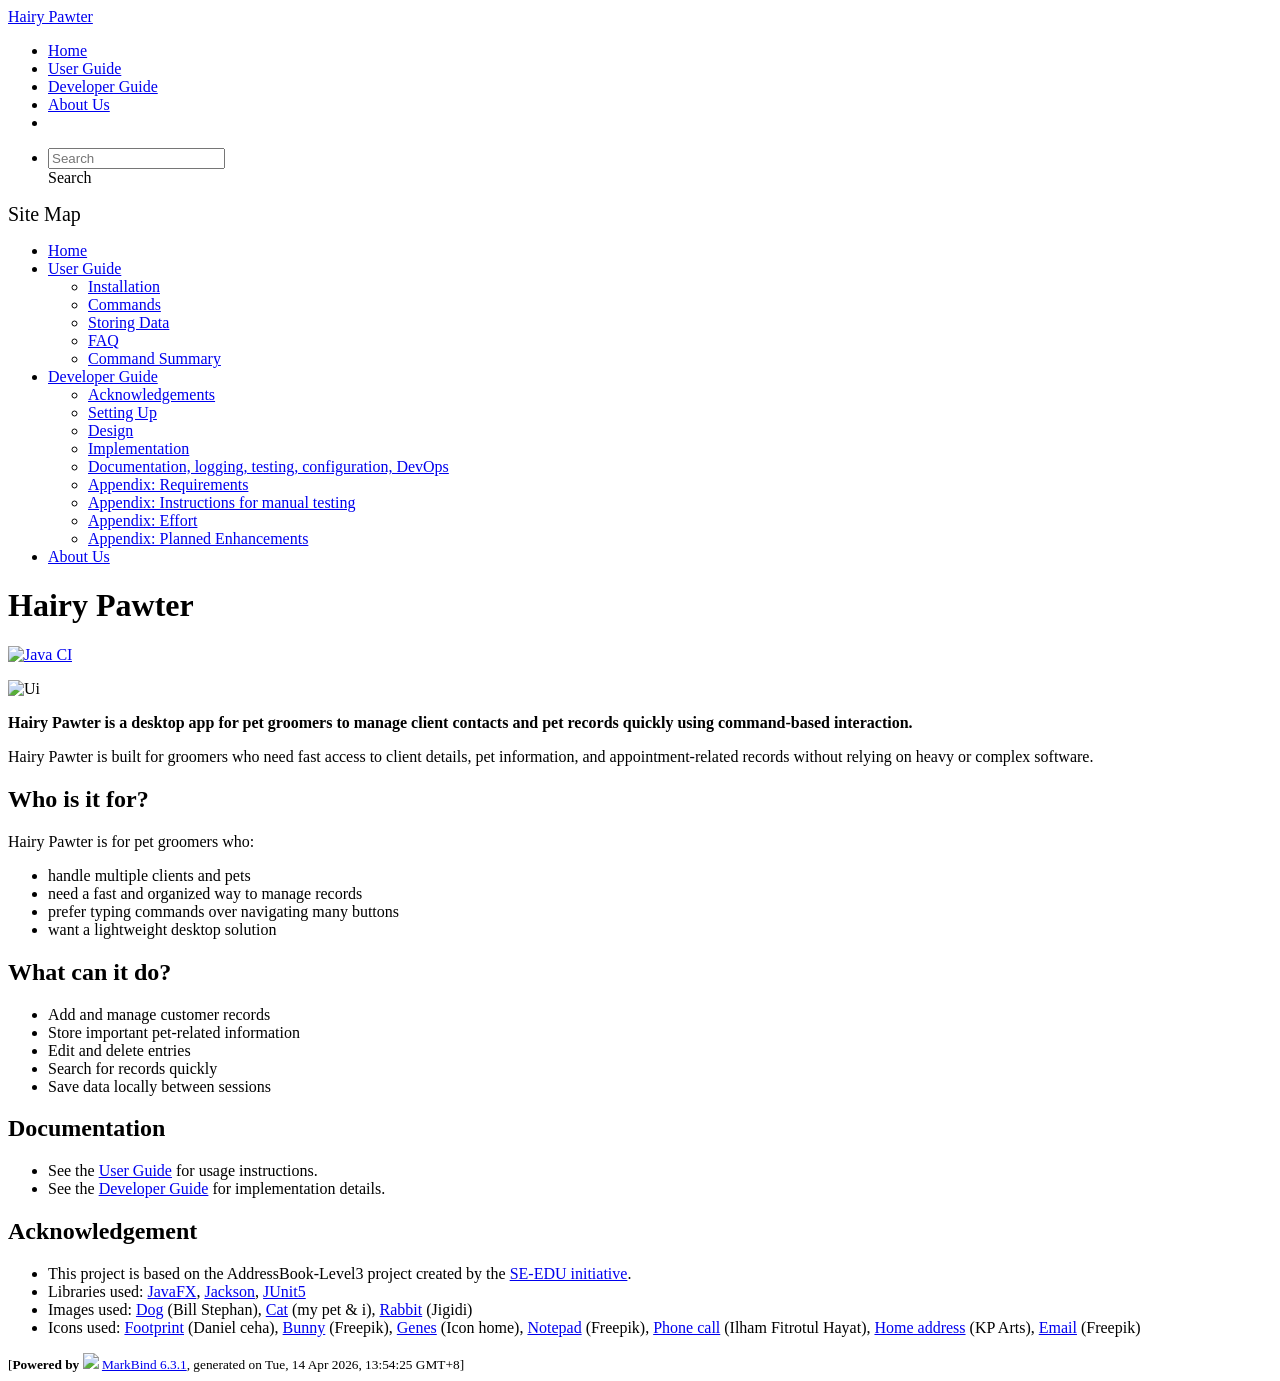
==== commit 69829fbc: "deploy: a308fa9b1d93510be1e55f04817f2b5bd2ee7fa3" ====
--- a/index.html
+++ b/index.html
@@ -12,7 +12,7 @@
   const baseUrl = '/tp'
 </script>
 <body  data-code-theme="light">
-<div id="app"><!--[--><header sticky><div data-v-26aac3dc><nav class="navbar navbar-expand-md d-print-none navbar-light bg-light" data-v-26aac3dc><div class="container-fluid" data-v-26aac3dc><div class="navbar-left" data-v-26aac3dc><!--[--><a href="/tp/index.html" title="Home" class="navbar-brand">Hairy Pawter</a><!--]--></div><div class="navbar-default" data-v-26aac3dc><ul class="navbar-nav me-auto mt-2 mt-lg-0" data-v-26aac3dc><!--[--> <li><a href="/tp/index.html" class="nav-link">Home</a></li> <li><a href="/tp/UserGuide.html" class="nav-link">User Guide</a></li> <li><a href="/tp/DeveloperGuide.html" class="nav-link">Developer Guide</a></li> <li><a href="/tp/AboutUs.html" class="nav-link">About Us</a></li> <li><a href="https://github.com/AY2526S2-CS2103T-F14-2/tp" target="_blank" class="nav-link"><span><span aria-hidden="true" class="fab fa-github"></span></span></a></li> <!--]--></ul></div><ul class="navbar-nav navbar-right" data-v-26aac3dc><!--[--><li><form class="navbar-form"><div style="position:relative;" class="dropdown" data-v-00e26d0a><!--[--><input value="" data-bs-toggle="dropdown" type="text" class="form-control" placeholder="Search" autocomplete="off" data-v-00e26d0a><div class="form-control placeholder-div-hidden" data-v-00e26d0a>Search</div><!--]--><ul class="dropdown-menu search-dropdown-menu dropdown-menu-hidden dropdown-menu-end" data-v-00e26d0a><!--[--><!--]--></ul></div></form></li><!--]--></ul></div></nav><div style="display:none;" class="lower-navbar-container" data-v-26aac3dc><!--[--><!----><!----><!--]--></div></div></header> <div id="flex-body"><nav id="site-nav" data-v-6b1b63d2><!--[--><div class="site-nav-top"><div class="fw-bold mb-2" style="font-size:1.25rem;">Site Map</div></div> <div class="nav-component slim-scroll"><div class="site-nav-root"><!--[--><ul class="site-nav-list site-nav-list-root" data-v-6b1b63d2><!--[--><li><div class="site-nav-default-list-item site-nav-list-item-0" onclick="handleSiteNavClick(this)"><a href="/tp/index.html">Home</a></div></li> <li><div class="site-nav-default-list-item site-nav-list-item-0" onclick="handleSiteNavClick(this)"><a href="/tp/UserGuide.html">User Guide</a> <div class="site-nav-dropdown-btn-container"><i class="site-nav-dropdown-btn-icon site-nav-rotate-icon" onclick="handleSiteNavClick(this.parentNode.parentNode, false); event.stopPropagation();"><span class="glyphicon glyphicon-menu-down" aria-hidden="true"></span></i></div></div><ul class="site-nav-dropdown-container site-nav-dropdown-container-open site-nav-list"><li><div class="site-nav-default-list-item site-nav-list-item-1" onclick="handleSiteNavClick(this)"><a href="/tp/UserGuide.html#installation">Installation</a></div></li> <li><div class="site-nav-default-list-item site-nav-list-item-1" onclick="handleSiteNavClick(this)"><a href="/tp/UserGuide.html#commands">Commands</a></div></li> <li><div class="site-nav-default-list-item site-nav-list-item-1" onclick="handleSiteNavClick(this)"><a href="/tp/UserGuide.html#storing-data">Storing Data</a></div></li> <li><div class="site-nav-default-list-item site-nav-list-item-1" onclick="handleSiteNavClick(this)"><a href="/tp/UserGuide.html#faq">FAQ</a></div></li> <li><div class="site-nav-default-list-item site-nav-list-item-1" onclick="handleSiteNavClick(this)"><a href="/tp/UserGuide.html#command-summary">Command Summary</a></div></li></ul></li> <li><div class="site-nav-default-list-item site-nav-list-item-0" onclick="handleSiteNavClick(this)"><a href="/tp/DeveloperGuide.html">Developer Guide</a> <div class="site-nav-dropdown-btn-container"><i class="site-nav-dropdown-btn-icon site-nav-rotate-icon" onclick="handleSiteNavClick(this.parentNode.parentNode, false); event.stopPropagation();"><span class="glyphicon glyphicon-menu-down" aria-hidden="true"></span></i></div></div><ul class="site-nav-dropdown-container site-nav-dropdown-container-open site-nav-list"><li><div class="site-nav-default-list-item site-nav-list-item-1" onclick="handleSiteNavClick(this)"><a href="/tp/DeveloperGuide.html#acknowledgements">Acknowledgements</a></div></li> <li><div class="site-nav-default-list-item site-nav-list-item-1" onclick="handleSiteNavClick(this)"><a href="/tp/DeveloperGuide.html#setting-up-getting-started">Setting Up</a></div></li> <li><div class="site-nav-default-list-item site-nav-list-item-1" onclick="handleSiteNavClick(this)"><a href="/tp/DeveloperGuide.html#design">Design</a></div></li> <li><div class="site-nav-default-list-item site-nav-list-item-1" onclick="handleSiteNavClick(this)"><a href="/tp/DeveloperGuide.html#implementation">Implementation</a></div></li> <li><div class="site-nav-default-list-item site-nav-list-item-1" onclick="handleSiteNavClick(this)"><a href="/tp/DeveloperGuide.html#documentation-logging-testing-configuration-devops">Documentation, logging, testing, configuration, DevOps</a></div></li> <li><div class="site-nav-default-list-item site-nav-list-item-1" onclick="handleSiteNavClick(this)"><a href="/tp/DeveloperGuide.html#appendix-requirements">Appendix: Requirements</a></div></li> <li><div class="site-nav-default-list-item site-nav-list-item-1" onclick="handleSiteNavClick(this)"><a href="/tp/DeveloperGuide.html#appendix-instructions-for-manual-testing">Appendix: Instructions for manual testing</a></div></li> <li><div class="site-nav-default-list-item site-nav-list-item-1" onclick="handleSiteNavClick(this)"><a href="/tp/DeveloperGuide.html#appendix-effort">Appendix: Effort</a></div></li> <li><div class="site-nav-default-list-item site-nav-list-item-1" onclick="handleSiteNavClick(this)"><a href="/tp/DeveloperGuide.html#appendix-planned-enhancements">Appendix: Planned Enhancements</a></div></li></ul></li> <li><div class="site-nav-default-list-item site-nav-list-item-0" onclick="handleSiteNavClick(this)"><a href="/tp/AboutUs.html">About Us</a></div></li><!--]--><!--v-if--></ul><!--]--></div></div><!--]--><!--v-if--></nav> <div id="content-wrapper"><h1 id="hairy-pawter">Hairy Pawter<a class="fa fa-anchor" href="#hairy-pawter" onclick="event.stopPropagation()"></a></h1> <p><a href="https://github.com/AY2526S2-CS2103T-F14-2/tp/actions/workflows/gradle.yml"><img src="https://github.com/AY2526S2-CS2103T-F14-2/tp/actions/workflows/gradle.yml/badge.svg" alt="Java CI" class="img-fluid"></a></p> <img src="/tp/images/Ui.png" class="app-screenshot" alt="Ui"> <p><strong>Hairy Pawter is a desktop app for pet groomers to manage client contacts and pet records quickly using command-based interaction.</strong></p> <p>Hairy Pawter is built for groomers who need fast access to client details, pet information, and appointment-related records without relying on heavy or complex software.</p> <h2 id="who-is-it-for">Who is it for?<a class="fa fa-anchor" href="#who-is-it-for" onclick="event.stopPropagation()"></a></h2> <p>Hairy Pawter is for pet groomers who:</p> <ul><li>handle multiple clients and pets</li> <li>need a fast and organized way to manage records</li> <li>prefer typing commands over navigating many buttons</li> <li>want a lightweight desktop solution</li></ul> <h2 id="what-can-it-do">What can it do?<a class="fa fa-anchor" href="#what-can-it-do" onclick="event.stopPropagation()"></a></h2> <ul><li>Add and manage customer records</li> <li>Store important pet-related information</li> <li>Edit and delete entries</li> <li>Search for records quickly</li> <li>Save data locally between sessions</li></ul> <h2 id="documentation">Documentation<a class="fa fa-anchor" href="#documentation" onclick="event.stopPropagation()"></a></h2> <ul><li>See the <a href="/tp/UserGuide.html">User Guide</a> for usage instructions.</li> <li>See the <a href="/tp/DeveloperGuide.html">Developer Guide</a> for implementation details.</li></ul> <h2 id="acknowledgement">Acknowledgement<a class="fa fa-anchor" href="#acknowledgement" onclick="event.stopPropagation()"></a></h2> <ul><li>This project is based on the AddressBook-Level3 project created by the <a href="https://se-education.org">SE-EDU initiative</a>.</li> <li>Libraries used: <a href="https://openjfx.io/">JavaFX</a>, <a href="https://github.com/FasterXML/jackson">Jackson</a>, <a href="https://github.com/junit-team/junit5">JUnit5</a></li> <li>Images used: <a href="https://unsplash.com/photos/golden-retriever-puppy-on-focus-photo-9LkqymZFLrE">Dog</a> (Bill Stephan), <a href="https://mypetandi.elanco.com/au/new-owners/so-you-re-thinking-about-getting-siamese-cat">Cat</a> (my pet &amp; i), <a href="https://www.jigidi.com/jigsaw-puzzle/86yg3txk/english-angora-rabbit/">Rabbit</a> (Jigidi)</li> <li>Icons used: <a href="https://www.flaticon.com/free-icons/footprint">Footprint</a> (Daniel ceha), <a href="https://www.flaticon.com/free-icons/bunny">Bunny</a> (Freepik), <a href="https://www.flaticon.com/free-icons/genes">Genes</a> (Icon home), <a href="https://www.flaticon.com/free-icons/notepad">Notepad</a> (Freepik), <a href="https://www.flaticon.com/free-icons/phone-call">Phone call</a> (Ilham Fitrotul Hayat), <a href="https://www.flaticon.com/free-icons/home-address">Home address</a> (KP Arts), <a href="https://www.flaticon.com/free-icons/email">Email</a> (Freepik)</li></ul></div> <nav id="page-nav" data-v-6b1b63d2><!--[--><div class="nav-component slim-scroll"></div><!--]--><!--v-if--></nav> <div class="scroll-top-button fa-lg d-print-none" style="display:none;bottom:2%;right:2%;position:fixed;" aria-hidden="true"><!--[--><i class="fas fa-arrow-circle-up"></i><!--]--></div></div> <footer><div class="text-center"><small>[<span><strong>Powered by</strong></span> <img src="https://markbind.org/favicon.ico" width="30"> <a href="https://markbind.org/">MarkBind 6.3.1</a>, generated on Mon, 13 Apr 2026, 12:23:42 GMT+8]</small></div></footer><!--]--></div>
+<div id="app"><!--[--><header sticky><div data-v-26aac3dc><nav class="navbar navbar-expand-md d-print-none navbar-light bg-light" data-v-26aac3dc><div class="container-fluid" data-v-26aac3dc><div class="navbar-left" data-v-26aac3dc><!--[--><a href="/tp/index.html" title="Home" class="navbar-brand">Hairy Pawter</a><!--]--></div><div class="navbar-default" data-v-26aac3dc><ul class="navbar-nav me-auto mt-2 mt-lg-0" data-v-26aac3dc><!--[--> <li><a href="/tp/index.html" class="nav-link">Home</a></li> <li><a href="/tp/UserGuide.html" class="nav-link">User Guide</a></li> <li><a href="/tp/DeveloperGuide.html" class="nav-link">Developer Guide</a></li> <li><a href="/tp/AboutUs.html" class="nav-link">About Us</a></li> <li><a href="https://github.com/AY2526S2-CS2103T-F14-2/tp" target="_blank" class="nav-link"><span><span aria-hidden="true" class="fab fa-github"></span></span></a></li> <!--]--></ul></div><ul class="navbar-nav navbar-right" data-v-26aac3dc><!--[--><li><form class="navbar-form"><div style="position:relative;" class="dropdown" data-v-00e26d0a><!--[--><input value="" data-bs-toggle="dropdown" type="text" class="form-control" placeholder="Search" autocomplete="off" data-v-00e26d0a><div class="form-control placeholder-div-hidden" data-v-00e26d0a>Search</div><!--]--><ul class="dropdown-menu search-dropdown-menu dropdown-menu-hidden dropdown-menu-end" data-v-00e26d0a><!--[--><!--]--></ul></div></form></li><!--]--></ul></div></nav><div style="display:none;" class="lower-navbar-container" data-v-26aac3dc><!--[--><!----><!----><!--]--></div></div></header> <div id="flex-body"><nav id="site-nav" data-v-6b1b63d2><!--[--><div class="site-nav-top"><div class="fw-bold mb-2" style="font-size:1.25rem;">Site Map</div></div> <div class="nav-component slim-scroll"><div class="site-nav-root"><!--[--><ul class="site-nav-list site-nav-list-root" data-v-6b1b63d2><!--[--><li><div class="site-nav-default-list-item site-nav-list-item-0" onclick="handleSiteNavClick(this)"><a href="/tp/index.html">Home</a></div></li> <li><div class="site-nav-default-list-item site-nav-list-item-0" onclick="handleSiteNavClick(this)"><a href="/tp/UserGuide.html">User Guide</a> <div class="site-nav-dropdown-btn-container"><i class="site-nav-dropdown-btn-icon site-nav-rotate-icon" onclick="handleSiteNavClick(this.parentNode.parentNode, false); event.stopPropagation();"><span class="glyphicon glyphicon-menu-down" aria-hidden="true"></span></i></div></div><ul class="site-nav-dropdown-container site-nav-dropdown-container-open site-nav-list"><li><div class="site-nav-default-list-item site-nav-list-item-1" onclick="handleSiteNavClick(this)"><a href="/tp/UserGuide.html#installation">Installation</a></div></li> <li><div class="site-nav-default-list-item site-nav-list-item-1" onclick="handleSiteNavClick(this)"><a href="/tp/UserGuide.html#commands">Commands</a></div></li> <li><div class="site-nav-default-list-item site-nav-list-item-1" onclick="handleSiteNavClick(this)"><a href="/tp/UserGuide.html#storing-data">Storing Data</a></div></li> <li><div class="site-nav-default-list-item site-nav-list-item-1" onclick="handleSiteNavClick(this)"><a href="/tp/UserGuide.html#faq">FAQ</a></div></li> <li><div class="site-nav-default-list-item site-nav-list-item-1" onclick="handleSiteNavClick(this)"><a href="/tp/UserGuide.html#command-summary">Command Summary</a></div></li></ul></li> <li><div class="site-nav-default-list-item site-nav-list-item-0" onclick="handleSiteNavClick(this)"><a href="/tp/DeveloperGuide.html">Developer Guide</a> <div class="site-nav-dropdown-btn-container"><i class="site-nav-dropdown-btn-icon site-nav-rotate-icon" onclick="handleSiteNavClick(this.parentNode.parentNode, false); event.stopPropagation();"><span class="glyphicon glyphicon-menu-down" aria-hidden="true"></span></i></div></div><ul class="site-nav-dropdown-container site-nav-dropdown-container-open site-nav-list"><li><div class="site-nav-default-list-item site-nav-list-item-1" onclick="handleSiteNavClick(this)"><a href="/tp/DeveloperGuide.html#acknowledgements">Acknowledgements</a></div></li> <li><div class="site-nav-default-list-item site-nav-list-item-1" onclick="handleSiteNavClick(this)"><a href="/tp/DeveloperGuide.html#setting-up-getting-started">Setting Up</a></div></li> <li><div class="site-nav-default-list-item site-nav-list-item-1" onclick="handleSiteNavClick(this)"><a href="/tp/DeveloperGuide.html#design">Design</a></div></li> <li><div class="site-nav-default-list-item site-nav-list-item-1" onclick="handleSiteNavClick(this)"><a href="/tp/DeveloperGuide.html#implementation">Implementation</a></div></li> <li><div class="site-nav-default-list-item site-nav-list-item-1" onclick="handleSiteNavClick(this)"><a href="/tp/DeveloperGuide.html#documentation-logging-testing-configuration-devops">Documentation, logging, testing, configuration, DevOps</a></div></li> <li><div class="site-nav-default-list-item site-nav-list-item-1" onclick="handleSiteNavClick(this)"><a href="/tp/DeveloperGuide.html#appendix-requirements">Appendix: Requirements</a></div></li> <li><div class="site-nav-default-list-item site-nav-list-item-1" onclick="handleSiteNavClick(this)"><a href="/tp/DeveloperGuide.html#appendix-instructions-for-manual-testing">Appendix: Instructions for manual testing</a></div></li> <li><div class="site-nav-default-list-item site-nav-list-item-1" onclick="handleSiteNavClick(this)"><a href="/tp/DeveloperGuide.html#appendix-effort">Appendix: Effort</a></div></li> <li><div class="site-nav-default-list-item site-nav-list-item-1" onclick="handleSiteNavClick(this)"><a href="/tp/DeveloperGuide.html#appendix-planned-enhancements">Appendix: Planned Enhancements</a></div></li></ul></li> <li><div class="site-nav-default-list-item site-nav-list-item-0" onclick="handleSiteNavClick(this)"><a href="/tp/AboutUs.html">About Us</a></div></li><!--]--><!--v-if--></ul><!--]--></div></div><!--]--><!--v-if--></nav> <div id="content-wrapper"><h1 id="hairy-pawter">Hairy Pawter<a class="fa fa-anchor" href="#hairy-pawter" onclick="event.stopPropagation()"></a></h1> <p><a href="https://github.com/AY2526S2-CS2103T-F14-2/tp/actions/workflows/gradle.yml"><img src="https://github.com/AY2526S2-CS2103T-F14-2/tp/actions/workflows/gradle.yml/badge.svg" alt="Java CI" class="img-fluid"></a></p> <img src="/tp/images/Ui.png" class="app-screenshot" alt="Ui"> <p><strong>Hairy Pawter is a desktop app for pet groomers to manage client contacts and pet records quickly using command-based interaction.</strong></p> <p>Hairy Pawter is built for groomers who need fast access to client details, pet information, and appointment-related records without relying on heavy or complex software.</p> <h2 id="who-is-it-for">Who is it for?<a class="fa fa-anchor" href="#who-is-it-for" onclick="event.stopPropagation()"></a></h2> <p>Hairy Pawter is for pet groomers who:</p> <ul><li>handle multiple clients and pets</li> <li>need a fast and organized way to manage records</li> <li>prefer typing commands over navigating many buttons</li> <li>want a lightweight desktop solution</li></ul> <h2 id="what-can-it-do">What can it do?<a class="fa fa-anchor" href="#what-can-it-do" onclick="event.stopPropagation()"></a></h2> <ul><li>Add and manage customer records</li> <li>Store important pet-related information</li> <li>Edit and delete entries</li> <li>Search for records quickly</li> <li>Save data locally between sessions</li></ul> <h2 id="documentation">Documentation<a class="fa fa-anchor" href="#documentation" onclick="event.stopPropagation()"></a></h2> <ul><li>See the <a href="/tp/UserGuide.html">User Guide</a> for usage instructions.</li> <li>See the <a href="/tp/DeveloperGuide.html">Developer Guide</a> for implementation details.</li></ul> <h2 id="acknowledgement">Acknowledgement<a class="fa fa-anchor" href="#acknowledgement" onclick="event.stopPropagation()"></a></h2> <ul><li>This project is based on the AddressBook-Level3 project created by the <a href="https://se-education.org">SE-EDU initiative</a>.</li> <li>Libraries used: <a href="https://openjfx.io/">JavaFX</a>, <a href="https://github.com/FasterXML/jackson">Jackson</a>, <a href="https://github.com/junit-team/junit5">JUnit5</a></li> <li>Images used: <a href="https://unsplash.com/photos/golden-retriever-puppy-on-focus-photo-9LkqymZFLrE">Dog</a> (Bill Stephan), <a href="https://mypetandi.elanco.com/au/new-owners/so-you-re-thinking-about-getting-siamese-cat">Cat</a> (my pet &amp; i), <a href="https://www.jigidi.com/jigsaw-puzzle/86yg3txk/english-angora-rabbit/">Rabbit</a> (Jigidi)</li> <li>Icons used: <a href="https://www.flaticon.com/free-icons/footprint">Footprint</a> (Daniel ceha), <a href="https://www.flaticon.com/free-icons/bunny">Bunny</a> (Freepik), <a href="https://www.flaticon.com/free-icons/genes">Genes</a> (Icon home), <a href="https://www.flaticon.com/free-icons/notepad">Notepad</a> (Freepik), <a href="https://www.flaticon.com/free-icons/phone-call">Phone call</a> (Ilham Fitrotul Hayat), <a href="https://www.flaticon.com/free-icons/home-address">Home address</a> (KP Arts), <a href="https://www.flaticon.com/free-icons/email">Email</a> (Freepik)</li></ul></div> <nav id="page-nav" data-v-6b1b63d2><!--[--><div class="nav-component slim-scroll"></div><!--]--><!--v-if--></nav> <div class="scroll-top-button fa-lg d-print-none" style="display:none;bottom:2%;right:2%;position:fixed;" aria-hidden="true"><!--[--><i class="fas fa-arrow-circle-up"></i><!--]--></div></div> <footer><div class="text-center"><small>[<span><strong>Powered by</strong></span> <img src="https://markbind.org/favicon.ico" width="30"> <a href="https://markbind.org/">MarkBind 6.3.1</a>, generated on Tue, 14 Apr 2026, 13:54:25 GMT+8]</small></div></footer><!--]--></div>
 </body><script src="/tp/markbind/js/bootstrap-utility.min.js"></script>
 <script src="/tp/markbind/js/polyfill.min.js"></script>
 <script src="/tp/markbind/js/vue.global.prod.min.js"></script>
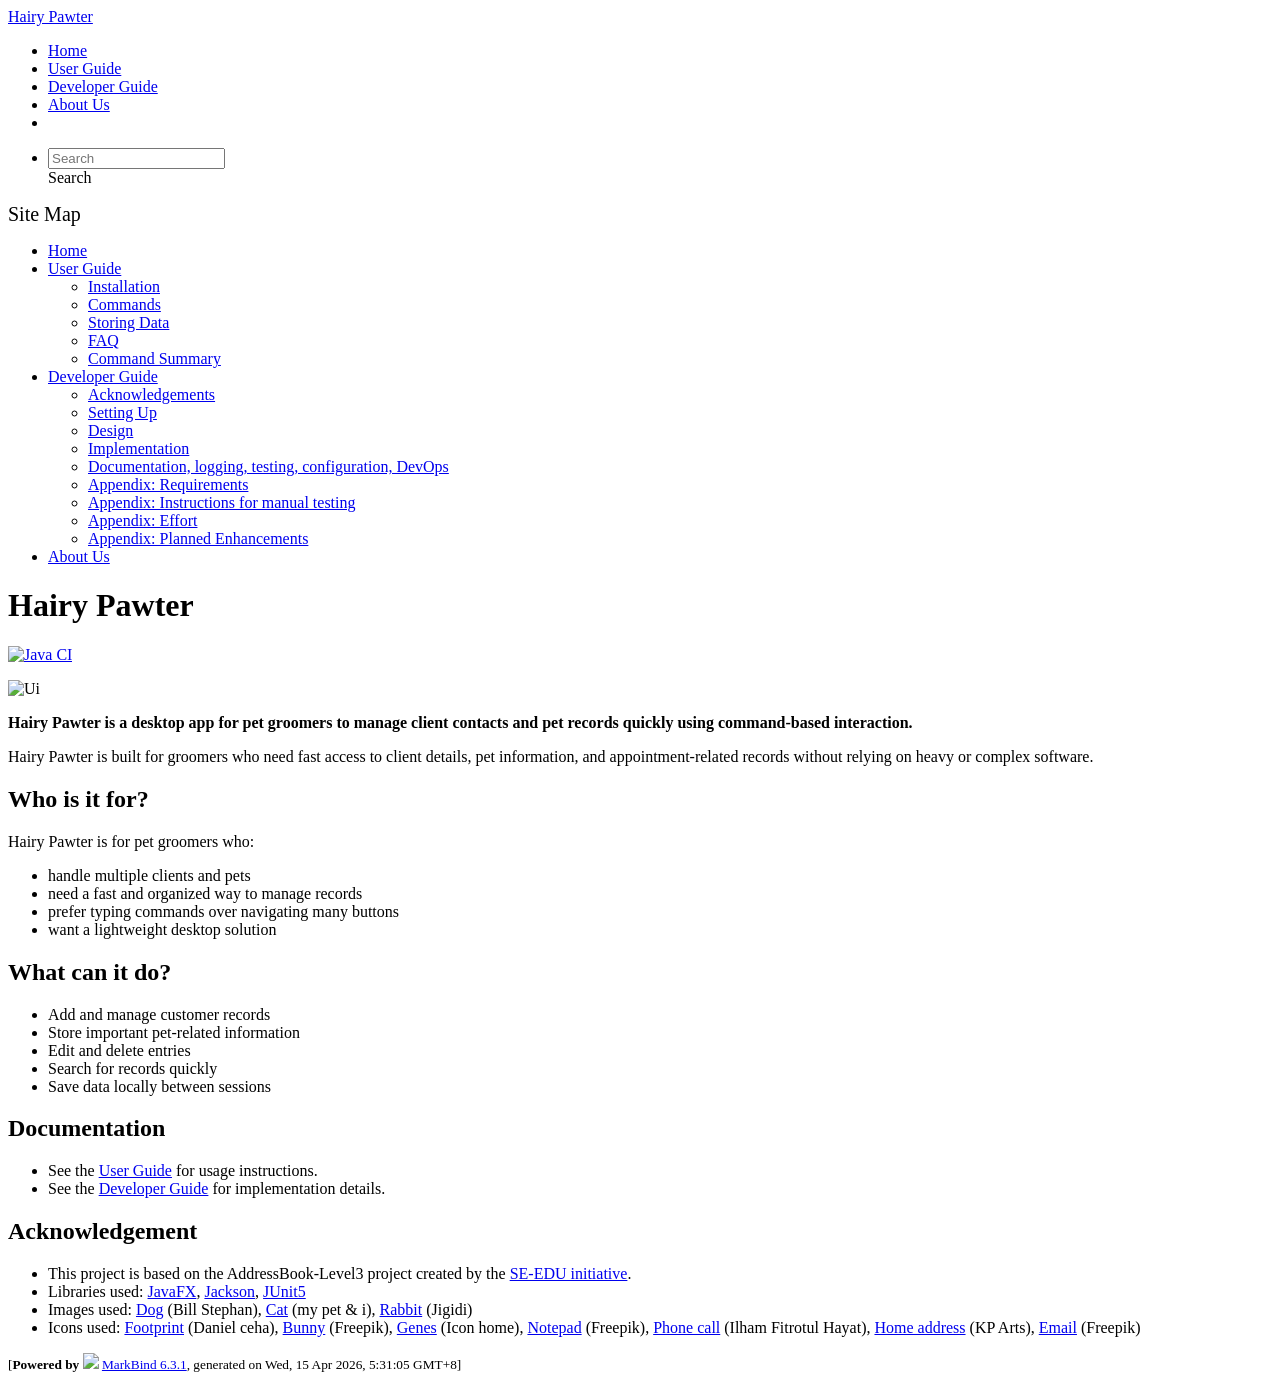
==== commit 542de961: "deploy: 8841d3a570a07cb18be5f8d6708acccdb13cd53f" ====
--- a/index.html
+++ b/index.html
@@ -12,7 +12,7 @@
   const baseUrl = '/tp'
 </script>
 <body  data-code-theme="light">
-<div id="app"><!--[--><header sticky><div data-v-26aac3dc><nav class="navbar navbar-expand-md d-print-none navbar-light bg-light" data-v-26aac3dc><div class="container-fluid" data-v-26aac3dc><div class="navbar-left" data-v-26aac3dc><!--[--><a href="/tp/index.html" title="Home" class="navbar-brand">Hairy Pawter</a><!--]--></div><div class="navbar-default" data-v-26aac3dc><ul class="navbar-nav me-auto mt-2 mt-lg-0" data-v-26aac3dc><!--[--> <li><a href="/tp/index.html" class="nav-link">Home</a></li> <li><a href="/tp/UserGuide.html" class="nav-link">User Guide</a></li> <li><a href="/tp/DeveloperGuide.html" class="nav-link">Developer Guide</a></li> <li><a href="/tp/AboutUs.html" class="nav-link">About Us</a></li> <li><a href="https://github.com/AY2526S2-CS2103T-F14-2/tp" target="_blank" class="nav-link"><span><span aria-hidden="true" class="fab fa-github"></span></span></a></li> <!--]--></ul></div><ul class="navbar-nav navbar-right" data-v-26aac3dc><!--[--><li><form class="navbar-form"><div style="position:relative;" class="dropdown" data-v-00e26d0a><!--[--><input value="" data-bs-toggle="dropdown" type="text" class="form-control" placeholder="Search" autocomplete="off" data-v-00e26d0a><div class="form-control placeholder-div-hidden" data-v-00e26d0a>Search</div><!--]--><ul class="dropdown-menu search-dropdown-menu dropdown-menu-hidden dropdown-menu-end" data-v-00e26d0a><!--[--><!--]--></ul></div></form></li><!--]--></ul></div></nav><div style="display:none;" class="lower-navbar-container" data-v-26aac3dc><!--[--><!----><!----><!--]--></div></div></header> <div id="flex-body"><nav id="site-nav" data-v-6b1b63d2><!--[--><div class="site-nav-top"><div class="fw-bold mb-2" style="font-size:1.25rem;">Site Map</div></div> <div class="nav-component slim-scroll"><div class="site-nav-root"><!--[--><ul class="site-nav-list site-nav-list-root" data-v-6b1b63d2><!--[--><li><div class="site-nav-default-list-item site-nav-list-item-0" onclick="handleSiteNavClick(this)"><a href="/tp/index.html">Home</a></div></li> <li><div class="site-nav-default-list-item site-nav-list-item-0" onclick="handleSiteNavClick(this)"><a href="/tp/UserGuide.html">User Guide</a> <div class="site-nav-dropdown-btn-container"><i class="site-nav-dropdown-btn-icon site-nav-rotate-icon" onclick="handleSiteNavClick(this.parentNode.parentNode, false); event.stopPropagation();"><span class="glyphicon glyphicon-menu-down" aria-hidden="true"></span></i></div></div><ul class="site-nav-dropdown-container site-nav-dropdown-container-open site-nav-list"><li><div class="site-nav-default-list-item site-nav-list-item-1" onclick="handleSiteNavClick(this)"><a href="/tp/UserGuide.html#installation">Installation</a></div></li> <li><div class="site-nav-default-list-item site-nav-list-item-1" onclick="handleSiteNavClick(this)"><a href="/tp/UserGuide.html#commands">Commands</a></div></li> <li><div class="site-nav-default-list-item site-nav-list-item-1" onclick="handleSiteNavClick(this)"><a href="/tp/UserGuide.html#storing-data">Storing Data</a></div></li> <li><div class="site-nav-default-list-item site-nav-list-item-1" onclick="handleSiteNavClick(this)"><a href="/tp/UserGuide.html#faq">FAQ</a></div></li> <li><div class="site-nav-default-list-item site-nav-list-item-1" onclick="handleSiteNavClick(this)"><a href="/tp/UserGuide.html#command-summary">Command Summary</a></div></li></ul></li> <li><div class="site-nav-default-list-item site-nav-list-item-0" onclick="handleSiteNavClick(this)"><a href="/tp/DeveloperGuide.html">Developer Guide</a> <div class="site-nav-dropdown-btn-container"><i class="site-nav-dropdown-btn-icon site-nav-rotate-icon" onclick="handleSiteNavClick(this.parentNode.parentNode, false); event.stopPropagation();"><span class="glyphicon glyphicon-menu-down" aria-hidden="true"></span></i></div></div><ul class="site-nav-dropdown-container site-nav-dropdown-container-open site-nav-list"><li><div class="site-nav-default-list-item site-nav-list-item-1" onclick="handleSiteNavClick(this)"><a href="/tp/DeveloperGuide.html#acknowledgements">Acknowledgements</a></div></li> <li><div class="site-nav-default-list-item site-nav-list-item-1" onclick="handleSiteNavClick(this)"><a href="/tp/DeveloperGuide.html#setting-up-getting-started">Setting Up</a></div></li> <li><div class="site-nav-default-list-item site-nav-list-item-1" onclick="handleSiteNavClick(this)"><a href="/tp/DeveloperGuide.html#design">Design</a></div></li> <li><div class="site-nav-default-list-item site-nav-list-item-1" onclick="handleSiteNavClick(this)"><a href="/tp/DeveloperGuide.html#implementation">Implementation</a></div></li> <li><div class="site-nav-default-list-item site-nav-list-item-1" onclick="handleSiteNavClick(this)"><a href="/tp/DeveloperGuide.html#documentation-logging-testing-configuration-devops">Documentation, logging, testing, configuration, DevOps</a></div></li> <li><div class="site-nav-default-list-item site-nav-list-item-1" onclick="handleSiteNavClick(this)"><a href="/tp/DeveloperGuide.html#appendix-requirements">Appendix: Requirements</a></div></li> <li><div class="site-nav-default-list-item site-nav-list-item-1" onclick="handleSiteNavClick(this)"><a href="/tp/DeveloperGuide.html#appendix-instructions-for-manual-testing">Appendix: Instructions for manual testing</a></div></li> <li><div class="site-nav-default-list-item site-nav-list-item-1" onclick="handleSiteNavClick(this)"><a href="/tp/DeveloperGuide.html#appendix-effort">Appendix: Effort</a></div></li> <li><div class="site-nav-default-list-item site-nav-list-item-1" onclick="handleSiteNavClick(this)"><a href="/tp/DeveloperGuide.html#appendix-planned-enhancements">Appendix: Planned Enhancements</a></div></li></ul></li> <li><div class="site-nav-default-list-item site-nav-list-item-0" onclick="handleSiteNavClick(this)"><a href="/tp/AboutUs.html">About Us</a></div></li><!--]--><!--v-if--></ul><!--]--></div></div><!--]--><!--v-if--></nav> <div id="content-wrapper"><h1 id="hairy-pawter">Hairy Pawter<a class="fa fa-anchor" href="#hairy-pawter" onclick="event.stopPropagation()"></a></h1> <p><a href="https://github.com/AY2526S2-CS2103T-F14-2/tp/actions/workflows/gradle.yml"><img src="https://github.com/AY2526S2-CS2103T-F14-2/tp/actions/workflows/gradle.yml/badge.svg" alt="Java CI" class="img-fluid"></a></p> <img src="/tp/images/Ui.png" class="app-screenshot" alt="Ui"> <p><strong>Hairy Pawter is a desktop app for pet groomers to manage client contacts and pet records quickly using command-based interaction.</strong></p> <p>Hairy Pawter is built for groomers who need fast access to client details, pet information, and appointment-related records without relying on heavy or complex software.</p> <h2 id="who-is-it-for">Who is it for?<a class="fa fa-anchor" href="#who-is-it-for" onclick="event.stopPropagation()"></a></h2> <p>Hairy Pawter is for pet groomers who:</p> <ul><li>handle multiple clients and pets</li> <li>need a fast and organized way to manage records</li> <li>prefer typing commands over navigating many buttons</li> <li>want a lightweight desktop solution</li></ul> <h2 id="what-can-it-do">What can it do?<a class="fa fa-anchor" href="#what-can-it-do" onclick="event.stopPropagation()"></a></h2> <ul><li>Add and manage customer records</li> <li>Store important pet-related information</li> <li>Edit and delete entries</li> <li>Search for records quickly</li> <li>Save data locally between sessions</li></ul> <h2 id="documentation">Documentation<a class="fa fa-anchor" href="#documentation" onclick="event.stopPropagation()"></a></h2> <ul><li>See the <a href="/tp/UserGuide.html">User Guide</a> for usage instructions.</li> <li>See the <a href="/tp/DeveloperGuide.html">Developer Guide</a> for implementation details.</li></ul> <h2 id="acknowledgement">Acknowledgement<a class="fa fa-anchor" href="#acknowledgement" onclick="event.stopPropagation()"></a></h2> <ul><li>This project is based on the AddressBook-Level3 project created by the <a href="https://se-education.org">SE-EDU initiative</a>.</li> <li>Libraries used: <a href="https://openjfx.io/">JavaFX</a>, <a href="https://github.com/FasterXML/jackson">Jackson</a>, <a href="https://github.com/junit-team/junit5">JUnit5</a></li> <li>Images used: <a href="https://unsplash.com/photos/golden-retriever-puppy-on-focus-photo-9LkqymZFLrE">Dog</a> (Bill Stephan), <a href="https://mypetandi.elanco.com/au/new-owners/so-you-re-thinking-about-getting-siamese-cat">Cat</a> (my pet &amp; i), <a href="https://www.jigidi.com/jigsaw-puzzle/86yg3txk/english-angora-rabbit/">Rabbit</a> (Jigidi)</li> <li>Icons used: <a href="https://www.flaticon.com/free-icons/footprint">Footprint</a> (Daniel ceha), <a href="https://www.flaticon.com/free-icons/bunny">Bunny</a> (Freepik), <a href="https://www.flaticon.com/free-icons/genes">Genes</a> (Icon home), <a href="https://www.flaticon.com/free-icons/notepad">Notepad</a> (Freepik), <a href="https://www.flaticon.com/free-icons/phone-call">Phone call</a> (Ilham Fitrotul Hayat), <a href="https://www.flaticon.com/free-icons/home-address">Home address</a> (KP Arts), <a href="https://www.flaticon.com/free-icons/email">Email</a> (Freepik)</li></ul></div> <nav id="page-nav" data-v-6b1b63d2><!--[--><div class="nav-component slim-scroll"></div><!--]--><!--v-if--></nav> <div class="scroll-top-button fa-lg d-print-none" style="display:none;bottom:2%;right:2%;position:fixed;" aria-hidden="true"><!--[--><i class="fas fa-arrow-circle-up"></i><!--]--></div></div> <footer><div class="text-center"><small>[<span><strong>Powered by</strong></span> <img src="https://markbind.org/favicon.ico" width="30"> <a href="https://markbind.org/">MarkBind 6.3.1</a>, generated on Tue, 14 Apr 2026, 13:54:25 GMT+8]</small></div></footer><!--]--></div>
+<div id="app"><!--[--><header sticky><div data-v-26aac3dc><nav class="navbar navbar-expand-md d-print-none navbar-light bg-light" data-v-26aac3dc><div class="container-fluid" data-v-26aac3dc><div class="navbar-left" data-v-26aac3dc><!--[--><a href="/tp/index.html" title="Home" class="navbar-brand">Hairy Pawter</a><!--]--></div><div class="navbar-default" data-v-26aac3dc><ul class="navbar-nav me-auto mt-2 mt-lg-0" data-v-26aac3dc><!--[--> <li><a href="/tp/index.html" class="nav-link">Home</a></li> <li><a href="/tp/UserGuide.html" class="nav-link">User Guide</a></li> <li><a href="/tp/DeveloperGuide.html" class="nav-link">Developer Guide</a></li> <li><a href="/tp/AboutUs.html" class="nav-link">About Us</a></li> <li><a href="https://github.com/AY2526S2-CS2103T-F14-2/tp" target="_blank" class="nav-link"><span><span aria-hidden="true" class="fab fa-github"></span></span></a></li> <!--]--></ul></div><ul class="navbar-nav navbar-right" data-v-26aac3dc><!--[--><li><form class="navbar-form"><div style="position:relative;" class="dropdown" data-v-00e26d0a><!--[--><input value="" data-bs-toggle="dropdown" type="text" class="form-control" placeholder="Search" autocomplete="off" data-v-00e26d0a><div class="form-control placeholder-div-hidden" data-v-00e26d0a>Search</div><!--]--><ul class="dropdown-menu search-dropdown-menu dropdown-menu-hidden dropdown-menu-end" data-v-00e26d0a><!--[--><!--]--></ul></div></form></li><!--]--></ul></div></nav><div style="display:none;" class="lower-navbar-container" data-v-26aac3dc><!--[--><!----><!----><!--]--></div></div></header> <div id="flex-body"><nav id="site-nav" data-v-6b1b63d2><!--[--><div class="site-nav-top"><div class="fw-bold mb-2" style="font-size:1.25rem;">Site Map</div></div> <div class="nav-component slim-scroll"><div class="site-nav-root"><!--[--><ul class="site-nav-list site-nav-list-root" data-v-6b1b63d2><!--[--><li><div class="site-nav-default-list-item site-nav-list-item-0" onclick="handleSiteNavClick(this)"><a href="/tp/index.html">Home</a></div></li> <li><div class="site-nav-default-list-item site-nav-list-item-0" onclick="handleSiteNavClick(this)"><a href="/tp/UserGuide.html">User Guide</a> <div class="site-nav-dropdown-btn-container"><i class="site-nav-dropdown-btn-icon site-nav-rotate-icon" onclick="handleSiteNavClick(this.parentNode.parentNode, false); event.stopPropagation();"><span class="glyphicon glyphicon-menu-down" aria-hidden="true"></span></i></div></div><ul class="site-nav-dropdown-container site-nav-dropdown-container-open site-nav-list"><li><div class="site-nav-default-list-item site-nav-list-item-1" onclick="handleSiteNavClick(this)"><a href="/tp/UserGuide.html#installation">Installation</a></div></li> <li><div class="site-nav-default-list-item site-nav-list-item-1" onclick="handleSiteNavClick(this)"><a href="/tp/UserGuide.html#commands">Commands</a></div></li> <li><div class="site-nav-default-list-item site-nav-list-item-1" onclick="handleSiteNavClick(this)"><a href="/tp/UserGuide.html#storing-data">Storing Data</a></div></li> <li><div class="site-nav-default-list-item site-nav-list-item-1" onclick="handleSiteNavClick(this)"><a href="/tp/UserGuide.html#faq">FAQ</a></div></li> <li><div class="site-nav-default-list-item site-nav-list-item-1" onclick="handleSiteNavClick(this)"><a href="/tp/UserGuide.html#command-summary">Command Summary</a></div></li></ul></li> <li><div class="site-nav-default-list-item site-nav-list-item-0" onclick="handleSiteNavClick(this)"><a href="/tp/DeveloperGuide.html">Developer Guide</a> <div class="site-nav-dropdown-btn-container"><i class="site-nav-dropdown-btn-icon site-nav-rotate-icon" onclick="handleSiteNavClick(this.parentNode.parentNode, false); event.stopPropagation();"><span class="glyphicon glyphicon-menu-down" aria-hidden="true"></span></i></div></div><ul class="site-nav-dropdown-container site-nav-dropdown-container-open site-nav-list"><li><div class="site-nav-default-list-item site-nav-list-item-1" onclick="handleSiteNavClick(this)"><a href="/tp/DeveloperGuide.html#acknowledgements">Acknowledgements</a></div></li> <li><div class="site-nav-default-list-item site-nav-list-item-1" onclick="handleSiteNavClick(this)"><a href="/tp/DeveloperGuide.html#setting-up-getting-started">Setting Up</a></div></li> <li><div class="site-nav-default-list-item site-nav-list-item-1" onclick="handleSiteNavClick(this)"><a href="/tp/DeveloperGuide.html#design">Design</a></div></li> <li><div class="site-nav-default-list-item site-nav-list-item-1" onclick="handleSiteNavClick(this)"><a href="/tp/DeveloperGuide.html#implementation">Implementation</a></div></li> <li><div class="site-nav-default-list-item site-nav-list-item-1" onclick="handleSiteNavClick(this)"><a href="/tp/DeveloperGuide.html#documentation-logging-testing-configuration-devops">Documentation, logging, testing, configuration, DevOps</a></div></li> <li><div class="site-nav-default-list-item site-nav-list-item-1" onclick="handleSiteNavClick(this)"><a href="/tp/DeveloperGuide.html#appendix-requirements">Appendix: Requirements</a></div></li> <li><div class="site-nav-default-list-item site-nav-list-item-1" onclick="handleSiteNavClick(this)"><a href="/tp/DeveloperGuide.html#appendix-instructions-for-manual-testing">Appendix: Instructions for manual testing</a></div></li> <li><div class="site-nav-default-list-item site-nav-list-item-1" onclick="handleSiteNavClick(this)"><a href="/tp/DeveloperGuide.html#appendix-effort">Appendix: Effort</a></div></li> <li><div class="site-nav-default-list-item site-nav-list-item-1" onclick="handleSiteNavClick(this)"><a href="/tp/DeveloperGuide.html#appendix-planned-enhancements">Appendix: Planned Enhancements</a></div></li></ul></li> <li><div class="site-nav-default-list-item site-nav-list-item-0" onclick="handleSiteNavClick(this)"><a href="/tp/AboutUs.html">About Us</a></div></li><!--]--><!--v-if--></ul><!--]--></div></div><!--]--><!--v-if--></nav> <div id="content-wrapper"><h1 id="hairy-pawter">Hairy Pawter<a class="fa fa-anchor" href="#hairy-pawter" onclick="event.stopPropagation()"></a></h1> <p><a href="https://github.com/AY2526S2-CS2103T-F14-2/tp/actions/workflows/gradle.yml"><img src="https://github.com/AY2526S2-CS2103T-F14-2/tp/actions/workflows/gradle.yml/badge.svg" alt="Java CI" class="img-fluid"></a></p> <img src="/tp/images/Ui.png" class="app-screenshot" alt="Ui"> <p><strong>Hairy Pawter is a desktop app for pet groomers to manage client contacts and pet records quickly using command-based interaction.</strong></p> <p>Hairy Pawter is built for groomers who need fast access to client details, pet information, and appointment-related records without relying on heavy or complex software.</p> <h2 id="who-is-it-for">Who is it for?<a class="fa fa-anchor" href="#who-is-it-for" onclick="event.stopPropagation()"></a></h2> <p>Hairy Pawter is for pet groomers who:</p> <ul><li>handle multiple clients and pets</li> <li>need a fast and organized way to manage records</li> <li>prefer typing commands over navigating many buttons</li> <li>want a lightweight desktop solution</li></ul> <h2 id="what-can-it-do">What can it do?<a class="fa fa-anchor" href="#what-can-it-do" onclick="event.stopPropagation()"></a></h2> <ul><li>Add and manage customer records</li> <li>Store important pet-related information</li> <li>Edit and delete entries</li> <li>Search for records quickly</li> <li>Save data locally between sessions</li></ul> <h2 id="documentation">Documentation<a class="fa fa-anchor" href="#documentation" onclick="event.stopPropagation()"></a></h2> <ul><li>See the <a href="/tp/UserGuide.html">User Guide</a> for usage instructions.</li> <li>See the <a href="/tp/DeveloperGuide.html">Developer Guide</a> for implementation details.</li></ul> <h2 id="acknowledgement">Acknowledgement<a class="fa fa-anchor" href="#acknowledgement" onclick="event.stopPropagation()"></a></h2> <ul><li>This project is based on the AddressBook-Level3 project created by the <a href="https://se-education.org">SE-EDU initiative</a>.</li> <li>Libraries used: <a href="https://openjfx.io/">JavaFX</a>, <a href="https://github.com/FasterXML/jackson">Jackson</a>, <a href="https://github.com/junit-team/junit5">JUnit5</a></li> <li>Images used: <a href="https://unsplash.com/photos/golden-retriever-puppy-on-focus-photo-9LkqymZFLrE">Dog</a> (Bill Stephan), <a href="https://mypetandi.elanco.com/au/new-owners/so-you-re-thinking-about-getting-siamese-cat">Cat</a> (my pet &amp; i), <a href="https://www.jigidi.com/jigsaw-puzzle/86yg3txk/english-angora-rabbit/">Rabbit</a> (Jigidi)</li> <li>Icons used: <a href="https://www.flaticon.com/free-icons/footprint">Footprint</a> (Daniel ceha), <a href="https://www.flaticon.com/free-icons/bunny">Bunny</a> (Freepik), <a href="https://www.flaticon.com/free-icons/genes">Genes</a> (Icon home), <a href="https://www.flaticon.com/free-icons/notepad">Notepad</a> (Freepik), <a href="https://www.flaticon.com/free-icons/phone-call">Phone call</a> (Ilham Fitrotul Hayat), <a href="https://www.flaticon.com/free-icons/home-address">Home address</a> (KP Arts), <a href="https://www.flaticon.com/free-icons/email">Email</a> (Freepik)</li></ul></div> <nav id="page-nav" data-v-6b1b63d2><!--[--><div class="nav-component slim-scroll"></div><!--]--><!--v-if--></nav> <div class="scroll-top-button fa-lg d-print-none" style="display:none;bottom:2%;right:2%;position:fixed;" aria-hidden="true"><!--[--><i class="fas fa-arrow-circle-up"></i><!--]--></div></div> <footer><div class="text-center"><small>[<span><strong>Powered by</strong></span> <img src="https://markbind.org/favicon.ico" width="30"> <a href="https://markbind.org/">MarkBind 6.3.1</a>, generated on Wed, 15 Apr 2026, 5:31:05 GMT+8]</small></div></footer><!--]--></div>
 </body><script src="/tp/markbind/js/bootstrap-utility.min.js"></script>
 <script src="/tp/markbind/js/polyfill.min.js"></script>
 <script src="/tp/markbind/js/vue.global.prod.min.js"></script>
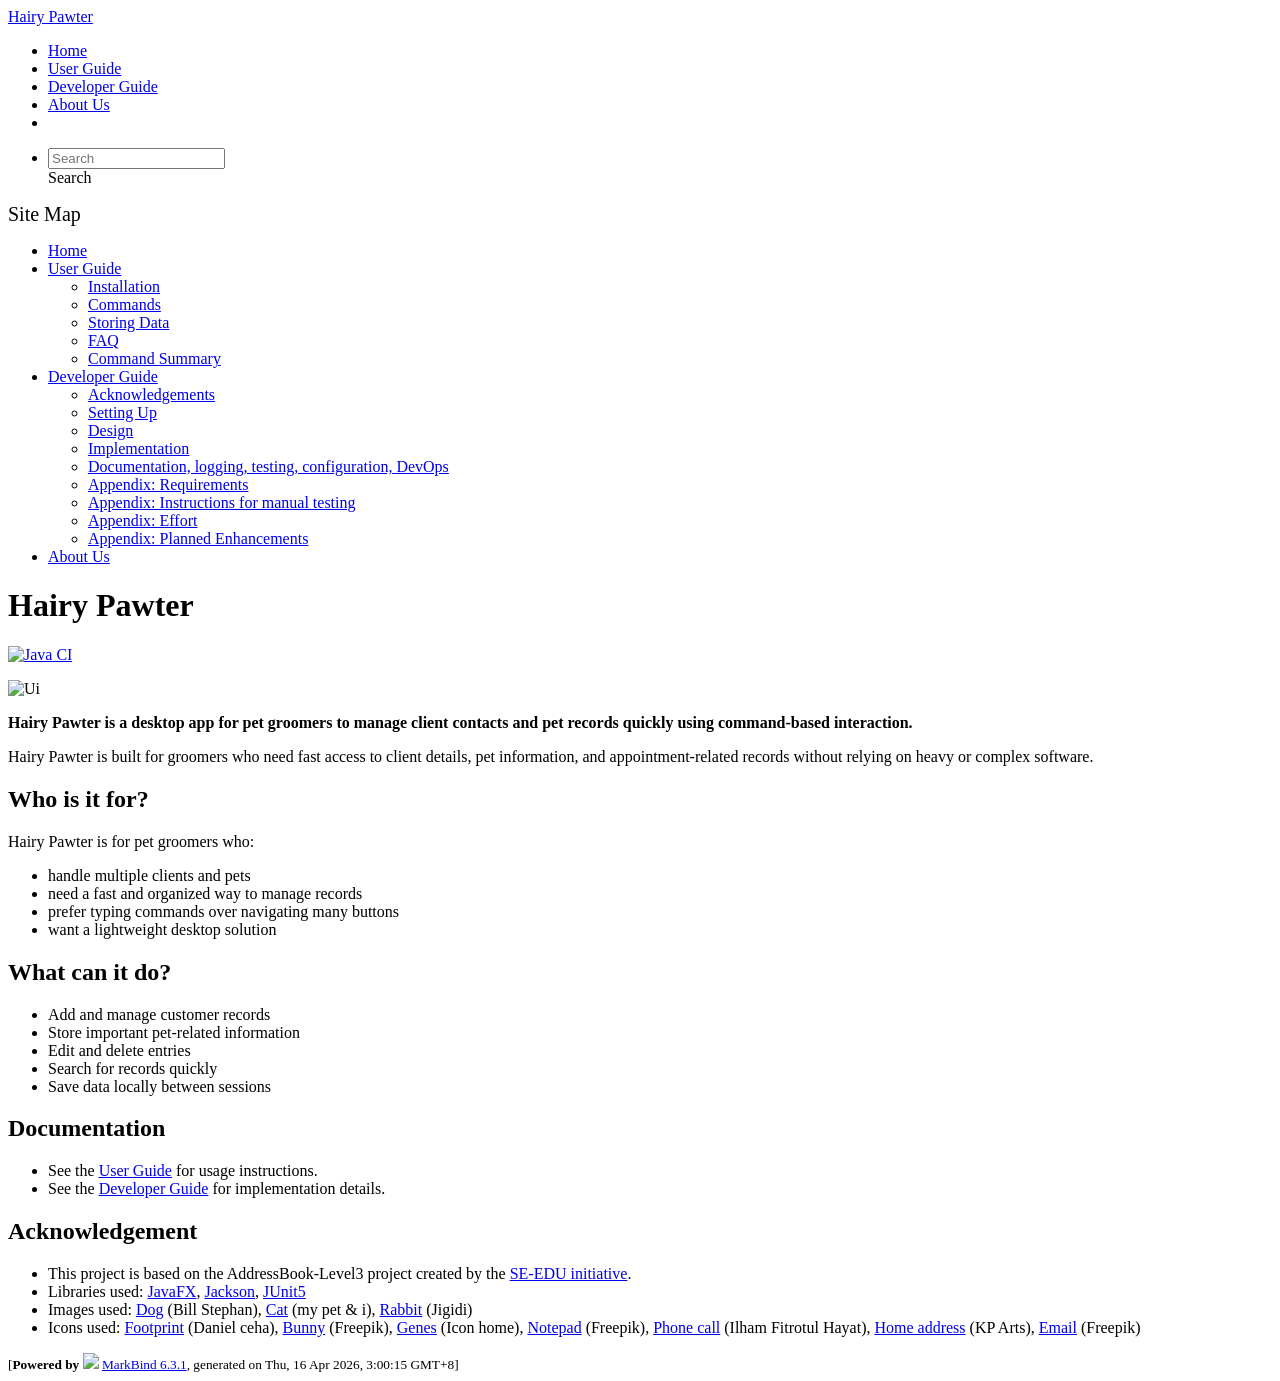
==== commit f74aa04d: "deploy: 3842094dd7c9e7fcf939a5fd428156e9994a97be" ====
--- a/index.html
+++ b/index.html
@@ -12,7 +12,7 @@
   const baseUrl = '/tp'
 </script>
 <body  data-code-theme="light">
-<div id="app"><!--[--><header sticky><div data-v-26aac3dc><nav class="navbar navbar-expand-md d-print-none navbar-light bg-light" data-v-26aac3dc><div class="container-fluid" data-v-26aac3dc><div class="navbar-left" data-v-26aac3dc><!--[--><a href="/tp/index.html" title="Home" class="navbar-brand">Hairy Pawter</a><!--]--></div><div class="navbar-default" data-v-26aac3dc><ul class="navbar-nav me-auto mt-2 mt-lg-0" data-v-26aac3dc><!--[--> <li><a href="/tp/index.html" class="nav-link">Home</a></li> <li><a href="/tp/UserGuide.html" class="nav-link">User Guide</a></li> <li><a href="/tp/DeveloperGuide.html" class="nav-link">Developer Guide</a></li> <li><a href="/tp/AboutUs.html" class="nav-link">About Us</a></li> <li><a href="https://github.com/AY2526S2-CS2103T-F14-2/tp" target="_blank" class="nav-link"><span><span aria-hidden="true" class="fab fa-github"></span></span></a></li> <!--]--></ul></div><ul class="navbar-nav navbar-right" data-v-26aac3dc><!--[--><li><form class="navbar-form"><div style="position:relative;" class="dropdown" data-v-00e26d0a><!--[--><input value="" data-bs-toggle="dropdown" type="text" class="form-control" placeholder="Search" autocomplete="off" data-v-00e26d0a><div class="form-control placeholder-div-hidden" data-v-00e26d0a>Search</div><!--]--><ul class="dropdown-menu search-dropdown-menu dropdown-menu-hidden dropdown-menu-end" data-v-00e26d0a><!--[--><!--]--></ul></div></form></li><!--]--></ul></div></nav><div style="display:none;" class="lower-navbar-container" data-v-26aac3dc><!--[--><!----><!----><!--]--></div></div></header> <div id="flex-body"><nav id="site-nav" data-v-6b1b63d2><!--[--><div class="site-nav-top"><div class="fw-bold mb-2" style="font-size:1.25rem;">Site Map</div></div> <div class="nav-component slim-scroll"><div class="site-nav-root"><!--[--><ul class="site-nav-list site-nav-list-root" data-v-6b1b63d2><!--[--><li><div class="site-nav-default-list-item site-nav-list-item-0" onclick="handleSiteNavClick(this)"><a href="/tp/index.html">Home</a></div></li> <li><div class="site-nav-default-list-item site-nav-list-item-0" onclick="handleSiteNavClick(this)"><a href="/tp/UserGuide.html">User Guide</a> <div class="site-nav-dropdown-btn-container"><i class="site-nav-dropdown-btn-icon site-nav-rotate-icon" onclick="handleSiteNavClick(this.parentNode.parentNode, false); event.stopPropagation();"><span class="glyphicon glyphicon-menu-down" aria-hidden="true"></span></i></div></div><ul class="site-nav-dropdown-container site-nav-dropdown-container-open site-nav-list"><li><div class="site-nav-default-list-item site-nav-list-item-1" onclick="handleSiteNavClick(this)"><a href="/tp/UserGuide.html#installation">Installation</a></div></li> <li><div class="site-nav-default-list-item site-nav-list-item-1" onclick="handleSiteNavClick(this)"><a href="/tp/UserGuide.html#commands">Commands</a></div></li> <li><div class="site-nav-default-list-item site-nav-list-item-1" onclick="handleSiteNavClick(this)"><a href="/tp/UserGuide.html#storing-data">Storing Data</a></div></li> <li><div class="site-nav-default-list-item site-nav-list-item-1" onclick="handleSiteNavClick(this)"><a href="/tp/UserGuide.html#faq">FAQ</a></div></li> <li><div class="site-nav-default-list-item site-nav-list-item-1" onclick="handleSiteNavClick(this)"><a href="/tp/UserGuide.html#command-summary">Command Summary</a></div></li></ul></li> <li><div class="site-nav-default-list-item site-nav-list-item-0" onclick="handleSiteNavClick(this)"><a href="/tp/DeveloperGuide.html">Developer Guide</a> <div class="site-nav-dropdown-btn-container"><i class="site-nav-dropdown-btn-icon site-nav-rotate-icon" onclick="handleSiteNavClick(this.parentNode.parentNode, false); event.stopPropagation();"><span class="glyphicon glyphicon-menu-down" aria-hidden="true"></span></i></div></div><ul class="site-nav-dropdown-container site-nav-dropdown-container-open site-nav-list"><li><div class="site-nav-default-list-item site-nav-list-item-1" onclick="handleSiteNavClick(this)"><a href="/tp/DeveloperGuide.html#acknowledgements">Acknowledgements</a></div></li> <li><div class="site-nav-default-list-item site-nav-list-item-1" onclick="handleSiteNavClick(this)"><a href="/tp/DeveloperGuide.html#setting-up-getting-started">Setting Up</a></div></li> <li><div class="site-nav-default-list-item site-nav-list-item-1" onclick="handleSiteNavClick(this)"><a href="/tp/DeveloperGuide.html#design">Design</a></div></li> <li><div class="site-nav-default-list-item site-nav-list-item-1" onclick="handleSiteNavClick(this)"><a href="/tp/DeveloperGuide.html#implementation">Implementation</a></div></li> <li><div class="site-nav-default-list-item site-nav-list-item-1" onclick="handleSiteNavClick(this)"><a href="/tp/DeveloperGuide.html#documentation-logging-testing-configuration-devops">Documentation, logging, testing, configuration, DevOps</a></div></li> <li><div class="site-nav-default-list-item site-nav-list-item-1" onclick="handleSiteNavClick(this)"><a href="/tp/DeveloperGuide.html#appendix-requirements">Appendix: Requirements</a></div></li> <li><div class="site-nav-default-list-item site-nav-list-item-1" onclick="handleSiteNavClick(this)"><a href="/tp/DeveloperGuide.html#appendix-instructions-for-manual-testing">Appendix: Instructions for manual testing</a></div></li> <li><div class="site-nav-default-list-item site-nav-list-item-1" onclick="handleSiteNavClick(this)"><a href="/tp/DeveloperGuide.html#appendix-effort">Appendix: Effort</a></div></li> <li><div class="site-nav-default-list-item site-nav-list-item-1" onclick="handleSiteNavClick(this)"><a href="/tp/DeveloperGuide.html#appendix-planned-enhancements">Appendix: Planned Enhancements</a></div></li></ul></li> <li><div class="site-nav-default-list-item site-nav-list-item-0" onclick="handleSiteNavClick(this)"><a href="/tp/AboutUs.html">About Us</a></div></li><!--]--><!--v-if--></ul><!--]--></div></div><!--]--><!--v-if--></nav> <div id="content-wrapper"><h1 id="hairy-pawter">Hairy Pawter<a class="fa fa-anchor" href="#hairy-pawter" onclick="event.stopPropagation()"></a></h1> <p><a href="https://github.com/AY2526S2-CS2103T-F14-2/tp/actions/workflows/gradle.yml"><img src="https://github.com/AY2526S2-CS2103T-F14-2/tp/actions/workflows/gradle.yml/badge.svg" alt="Java CI" class="img-fluid"></a></p> <img src="/tp/images/Ui.png" class="app-screenshot" alt="Ui"> <p><strong>Hairy Pawter is a desktop app for pet groomers to manage client contacts and pet records quickly using command-based interaction.</strong></p> <p>Hairy Pawter is built for groomers who need fast access to client details, pet information, and appointment-related records without relying on heavy or complex software.</p> <h2 id="who-is-it-for">Who is it for?<a class="fa fa-anchor" href="#who-is-it-for" onclick="event.stopPropagation()"></a></h2> <p>Hairy Pawter is for pet groomers who:</p> <ul><li>handle multiple clients and pets</li> <li>need a fast and organized way to manage records</li> <li>prefer typing commands over navigating many buttons</li> <li>want a lightweight desktop solution</li></ul> <h2 id="what-can-it-do">What can it do?<a class="fa fa-anchor" href="#what-can-it-do" onclick="event.stopPropagation()"></a></h2> <ul><li>Add and manage customer records</li> <li>Store important pet-related information</li> <li>Edit and delete entries</li> <li>Search for records quickly</li> <li>Save data locally between sessions</li></ul> <h2 id="documentation">Documentation<a class="fa fa-anchor" href="#documentation" onclick="event.stopPropagation()"></a></h2> <ul><li>See the <a href="/tp/UserGuide.html">User Guide</a> for usage instructions.</li> <li>See the <a href="/tp/DeveloperGuide.html">Developer Guide</a> for implementation details.</li></ul> <h2 id="acknowledgement">Acknowledgement<a class="fa fa-anchor" href="#acknowledgement" onclick="event.stopPropagation()"></a></h2> <ul><li>This project is based on the AddressBook-Level3 project created by the <a href="https://se-education.org">SE-EDU initiative</a>.</li> <li>Libraries used: <a href="https://openjfx.io/">JavaFX</a>, <a href="https://github.com/FasterXML/jackson">Jackson</a>, <a href="https://github.com/junit-team/junit5">JUnit5</a></li> <li>Images used: <a href="https://unsplash.com/photos/golden-retriever-puppy-on-focus-photo-9LkqymZFLrE">Dog</a> (Bill Stephan), <a href="https://mypetandi.elanco.com/au/new-owners/so-you-re-thinking-about-getting-siamese-cat">Cat</a> (my pet &amp; i), <a href="https://www.jigidi.com/jigsaw-puzzle/86yg3txk/english-angora-rabbit/">Rabbit</a> (Jigidi)</li> <li>Icons used: <a href="https://www.flaticon.com/free-icons/footprint">Footprint</a> (Daniel ceha), <a href="https://www.flaticon.com/free-icons/bunny">Bunny</a> (Freepik), <a href="https://www.flaticon.com/free-icons/genes">Genes</a> (Icon home), <a href="https://www.flaticon.com/free-icons/notepad">Notepad</a> (Freepik), <a href="https://www.flaticon.com/free-icons/phone-call">Phone call</a> (Ilham Fitrotul Hayat), <a href="https://www.flaticon.com/free-icons/home-address">Home address</a> (KP Arts), <a href="https://www.flaticon.com/free-icons/email">Email</a> (Freepik)</li></ul></div> <nav id="page-nav" data-v-6b1b63d2><!--[--><div class="nav-component slim-scroll"></div><!--]--><!--v-if--></nav> <div class="scroll-top-button fa-lg d-print-none" style="display:none;bottom:2%;right:2%;position:fixed;" aria-hidden="true"><!--[--><i class="fas fa-arrow-circle-up"></i><!--]--></div></div> <footer><div class="text-center"><small>[<span><strong>Powered by</strong></span> <img src="https://markbind.org/favicon.ico" width="30"> <a href="https://markbind.org/">MarkBind 6.3.1</a>, generated on Wed, 15 Apr 2026, 5:31:05 GMT+8]</small></div></footer><!--]--></div>
+<div id="app"><!--[--><header sticky><div data-v-26aac3dc><nav class="navbar navbar-expand-md d-print-none navbar-light bg-light" data-v-26aac3dc><div class="container-fluid" data-v-26aac3dc><div class="navbar-left" data-v-26aac3dc><!--[--><a href="/tp/index.html" title="Home" class="navbar-brand">Hairy Pawter</a><!--]--></div><div class="navbar-default" data-v-26aac3dc><ul class="navbar-nav me-auto mt-2 mt-lg-0" data-v-26aac3dc><!--[--> <li><a href="/tp/index.html" class="nav-link">Home</a></li> <li><a href="/tp/UserGuide.html" class="nav-link">User Guide</a></li> <li><a href="/tp/DeveloperGuide.html" class="nav-link">Developer Guide</a></li> <li><a href="/tp/AboutUs.html" class="nav-link">About Us</a></li> <li><a href="https://github.com/AY2526S2-CS2103T-F14-2/tp" target="_blank" class="nav-link"><span><span aria-hidden="true" class="fab fa-github"></span></span></a></li> <!--]--></ul></div><ul class="navbar-nav navbar-right" data-v-26aac3dc><!--[--><li><form class="navbar-form"><div style="position:relative;" class="dropdown" data-v-00e26d0a><!--[--><input value="" data-bs-toggle="dropdown" type="text" class="form-control" placeholder="Search" autocomplete="off" data-v-00e26d0a><div class="form-control placeholder-div-hidden" data-v-00e26d0a>Search</div><!--]--><ul class="dropdown-menu search-dropdown-menu dropdown-menu-hidden dropdown-menu-end" data-v-00e26d0a><!--[--><!--]--></ul></div></form></li><!--]--></ul></div></nav><div style="display:none;" class="lower-navbar-container" data-v-26aac3dc><!--[--><!----><!----><!--]--></div></div></header> <div id="flex-body"><nav id="site-nav" data-v-6b1b63d2><!--[--><div class="site-nav-top"><div class="fw-bold mb-2" style="font-size:1.25rem;">Site Map</div></div> <div class="nav-component slim-scroll"><div class="site-nav-root"><!--[--><ul class="site-nav-list site-nav-list-root" data-v-6b1b63d2><!--[--><li><div class="site-nav-default-list-item site-nav-list-item-0" onclick="handleSiteNavClick(this)"><a href="/tp/index.html">Home</a></div></li> <li><div class="site-nav-default-list-item site-nav-list-item-0" onclick="handleSiteNavClick(this)"><a href="/tp/UserGuide.html">User Guide</a> <div class="site-nav-dropdown-btn-container"><i class="site-nav-dropdown-btn-icon site-nav-rotate-icon" onclick="handleSiteNavClick(this.parentNode.parentNode, false); event.stopPropagation();"><span class="glyphicon glyphicon-menu-down" aria-hidden="true"></span></i></div></div><ul class="site-nav-dropdown-container site-nav-dropdown-container-open site-nav-list"><li><div class="site-nav-default-list-item site-nav-list-item-1" onclick="handleSiteNavClick(this)"><a href="/tp/UserGuide.html#installation">Installation</a></div></li> <li><div class="site-nav-default-list-item site-nav-list-item-1" onclick="handleSiteNavClick(this)"><a href="/tp/UserGuide.html#commands">Commands</a></div></li> <li><div class="site-nav-default-list-item site-nav-list-item-1" onclick="handleSiteNavClick(this)"><a href="/tp/UserGuide.html#storing-data">Storing Data</a></div></li> <li><div class="site-nav-default-list-item site-nav-list-item-1" onclick="handleSiteNavClick(this)"><a href="/tp/UserGuide.html#faq">FAQ</a></div></li> <li><div class="site-nav-default-list-item site-nav-list-item-1" onclick="handleSiteNavClick(this)"><a href="/tp/UserGuide.html#command-summary">Command Summary</a></div></li></ul></li> <li><div class="site-nav-default-list-item site-nav-list-item-0" onclick="handleSiteNavClick(this)"><a href="/tp/DeveloperGuide.html">Developer Guide</a> <div class="site-nav-dropdown-btn-container"><i class="site-nav-dropdown-btn-icon site-nav-rotate-icon" onclick="handleSiteNavClick(this.parentNode.parentNode, false); event.stopPropagation();"><span class="glyphicon glyphicon-menu-down" aria-hidden="true"></span></i></div></div><ul class="site-nav-dropdown-container site-nav-dropdown-container-open site-nav-list"><li><div class="site-nav-default-list-item site-nav-list-item-1" onclick="handleSiteNavClick(this)"><a href="/tp/DeveloperGuide.html#acknowledgements">Acknowledgements</a></div></li> <li><div class="site-nav-default-list-item site-nav-list-item-1" onclick="handleSiteNavClick(this)"><a href="/tp/DeveloperGuide.html#setting-up-getting-started">Setting Up</a></div></li> <li><div class="site-nav-default-list-item site-nav-list-item-1" onclick="handleSiteNavClick(this)"><a href="/tp/DeveloperGuide.html#design">Design</a></div></li> <li><div class="site-nav-default-list-item site-nav-list-item-1" onclick="handleSiteNavClick(this)"><a href="/tp/DeveloperGuide.html#implementation">Implementation</a></div></li> <li><div class="site-nav-default-list-item site-nav-list-item-1" onclick="handleSiteNavClick(this)"><a href="/tp/DeveloperGuide.html#documentation-logging-testing-configuration-devops">Documentation, logging, testing, configuration, DevOps</a></div></li> <li><div class="site-nav-default-list-item site-nav-list-item-1" onclick="handleSiteNavClick(this)"><a href="/tp/DeveloperGuide.html#appendix-requirements">Appendix: Requirements</a></div></li> <li><div class="site-nav-default-list-item site-nav-list-item-1" onclick="handleSiteNavClick(this)"><a href="/tp/DeveloperGuide.html#appendix-instructions-for-manual-testing">Appendix: Instructions for manual testing</a></div></li> <li><div class="site-nav-default-list-item site-nav-list-item-1" onclick="handleSiteNavClick(this)"><a href="/tp/DeveloperGuide.html#appendix-effort">Appendix: Effort</a></div></li> <li><div class="site-nav-default-list-item site-nav-list-item-1" onclick="handleSiteNavClick(this)"><a href="/tp/DeveloperGuide.html#appendix-planned-enhancements">Appendix: Planned Enhancements</a></div></li></ul></li> <li><div class="site-nav-default-list-item site-nav-list-item-0" onclick="handleSiteNavClick(this)"><a href="/tp/AboutUs.html">About Us</a></div></li><!--]--><!--v-if--></ul><!--]--></div></div><!--]--><!--v-if--></nav> <div id="content-wrapper"><h1 id="hairy-pawter">Hairy Pawter<a class="fa fa-anchor" href="#hairy-pawter" onclick="event.stopPropagation()"></a></h1> <p><a href="https://github.com/AY2526S2-CS2103T-F14-2/tp/actions/workflows/gradle.yml"><img src="https://github.com/AY2526S2-CS2103T-F14-2/tp/actions/workflows/gradle.yml/badge.svg" alt="Java CI" class="img-fluid"></a></p> <img src="/tp/images/Ui.png" class="app-screenshot" alt="Ui"> <p><strong>Hairy Pawter is a desktop app for pet groomers to manage client contacts and pet records quickly using command-based interaction.</strong></p> <p>Hairy Pawter is built for groomers who need fast access to client details, pet information, and appointment-related records without relying on heavy or complex software.</p> <h2 id="who-is-it-for">Who is it for?<a class="fa fa-anchor" href="#who-is-it-for" onclick="event.stopPropagation()"></a></h2> <p>Hairy Pawter is for pet groomers who:</p> <ul><li>handle multiple clients and pets</li> <li>need a fast and organized way to manage records</li> <li>prefer typing commands over navigating many buttons</li> <li>want a lightweight desktop solution</li></ul> <h2 id="what-can-it-do">What can it do?<a class="fa fa-anchor" href="#what-can-it-do" onclick="event.stopPropagation()"></a></h2> <ul><li>Add and manage customer records</li> <li>Store important pet-related information</li> <li>Edit and delete entries</li> <li>Search for records quickly</li> <li>Save data locally between sessions</li></ul> <h2 id="documentation">Documentation<a class="fa fa-anchor" href="#documentation" onclick="event.stopPropagation()"></a></h2> <ul><li>See the <a href="/tp/UserGuide.html">User Guide</a> for usage instructions.</li> <li>See the <a href="/tp/DeveloperGuide.html">Developer Guide</a> for implementation details.</li></ul> <h2 id="acknowledgement">Acknowledgement<a class="fa fa-anchor" href="#acknowledgement" onclick="event.stopPropagation()"></a></h2> <ul><li>This project is based on the AddressBook-Level3 project created by the <a href="https://se-education.org">SE-EDU initiative</a>.</li> <li>Libraries used: <a href="https://openjfx.io/">JavaFX</a>, <a href="https://github.com/FasterXML/jackson">Jackson</a>, <a href="https://github.com/junit-team/junit5">JUnit5</a></li> <li>Images used: <a href="https://unsplash.com/photos/golden-retriever-puppy-on-focus-photo-9LkqymZFLrE">Dog</a> (Bill Stephan), <a href="https://mypetandi.elanco.com/au/new-owners/so-you-re-thinking-about-getting-siamese-cat">Cat</a> (my pet &amp; i), <a href="https://www.jigidi.com/jigsaw-puzzle/86yg3txk/english-angora-rabbit/">Rabbit</a> (Jigidi)</li> <li>Icons used: <a href="https://www.flaticon.com/free-icons/footprint">Footprint</a> (Daniel ceha), <a href="https://www.flaticon.com/free-icons/bunny">Bunny</a> (Freepik), <a href="https://www.flaticon.com/free-icons/genes">Genes</a> (Icon home), <a href="https://www.flaticon.com/free-icons/notepad">Notepad</a> (Freepik), <a href="https://www.flaticon.com/free-icons/phone-call">Phone call</a> (Ilham Fitrotul Hayat), <a href="https://www.flaticon.com/free-icons/home-address">Home address</a> (KP Arts), <a href="https://www.flaticon.com/free-icons/email">Email</a> (Freepik)</li></ul></div> <nav id="page-nav" data-v-6b1b63d2><!--[--><div class="nav-component slim-scroll"></div><!--]--><!--v-if--></nav> <div class="scroll-top-button fa-lg d-print-none" style="display:none;bottom:2%;right:2%;position:fixed;" aria-hidden="true"><!--[--><i class="fas fa-arrow-circle-up"></i><!--]--></div></div> <footer><div class="text-center"><small>[<span><strong>Powered by</strong></span> <img src="https://markbind.org/favicon.ico" width="30"> <a href="https://markbind.org/">MarkBind 6.3.1</a>, generated on Thu, 16 Apr 2026, 3:00:15 GMT+8]</small></div></footer><!--]--></div>
 </body><script src="/tp/markbind/js/bootstrap-utility.min.js"></script>
 <script src="/tp/markbind/js/polyfill.min.js"></script>
 <script src="/tp/markbind/js/vue.global.prod.min.js"></script>
